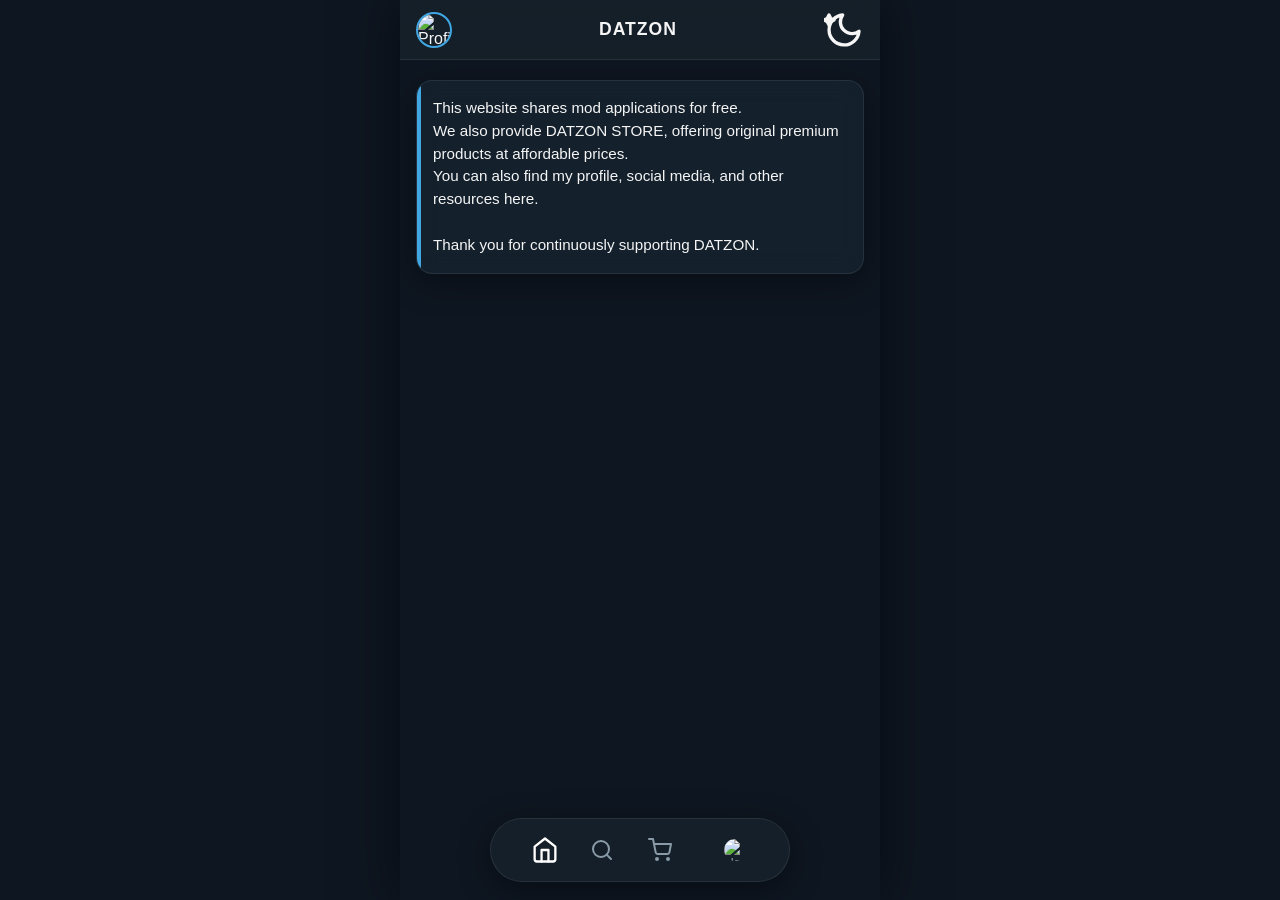
==== index.html @ bcb38f95 "Rename ulang2.html to index.html" ====
<!DOCTYPE html>
<html lang="en" data-theme="dark">
<head>
    <meta charset="UTF-8">
    <meta name="viewport" content="width=device-width, initial-scale=1.0, maximum-scale=1.0, user-scalable=no">
    <title>DATZON Web App</title>
    <style>
        :root {
            /* Dark Theme (Telegram Inspired) - Default */
            --bg: #0e1621;
            --header-bg: rgba(23, 33, 43, 0.85);
            --card-bg: rgba(24, 37, 51, 0.7);
            --card-solid: #182533;
            --text-main: #f5f5f5;
            --text-muted: #8a9ba8;
            --accent: #2b5278;
            --accent-light: #40a7e3;
            --glass-border: rgba(255, 255, 255, 0.08);
            --nav-bg: rgba(23, 33, 43, 0.9);
            --shadow: 0 8px 32px rgba(0, 0, 0, 0.4);
            --glow: 0 0 15px rgba(64, 167, 227, 0.3);
            --modal-overlay: rgba(14, 22, 33, 0.8);
            
            /* Theme Dependent Text/Icons */
            --filter-active-text: #ffffff;
            --nav-active-icon: #ffffff;
        }

        [data-theme="light"] {
            /* Light Theme */
            --bg: #f5f5f5;
            --header-bg: rgba(255, 255, 255, 0.85);
            --card-bg: rgba(255, 255, 255, 0.7);
            --card-solid: #ffffff;
            --text-main: #222222;
            --text-muted: #707579;
            --accent: #e4f1f9;
            --accent-light: #40a7e3;
            --glass-border: rgba(0, 0, 0, 0.08);
            --nav-bg: rgba(255, 255, 255, 0.9);
            --shadow: 0 8px 32px rgba(0, 0, 0, 0.08);
            --glow: 0 0 15px rgba(64, 167, 227, 0.4);
            --modal-overlay: rgba(255, 255, 255, 0.6);
            
            /* Theme Dependent Text/Icons */
            --filter-active-text: #222222;
            --nav-active-icon: #222222;
        }

        * {
            box-sizing: border-box;
            margin: 0;
            padding: 0;
            -webkit-tap-highlight-color: transparent;
        }

        body {
            font-family: -apple-system, BlinkMacSystemFont, "Segoe UI", Roboto, Helvetica, Arial, sans-serif;
            background-color: var(--bg);
            color: var(--text-main);
            transition: background-color 0.4s ease, color 0.4s ease;
            display: flex;
            justify-content: center;
        }

        /* Mobile App Container Constraint */
        .app-container {
            width: 100%;
            max-width: 480px;
            min-height: 100vh;
            position: relative;
            background-color: var(--bg);
            box-shadow: 0 0 50px rgba(0,0,0,0.5);
            overflow-x: hidden;
            transition: background-color 0.4s ease;
        }

        /* GLASSMORPHISM UTILITY */
        .glass {
            background: var(--card-bg);
            backdrop-filter: blur(12px);
            -webkit-backdrop-filter: blur(12px);
            border: 1px solid var(--glass-border);
            box-shadow: var(--shadow);
        }

        /* HEADER */
        header {
            position: fixed;
            top: 0;
            width: 100%;
            max-width: 480px;
            height: 60px;
            display: flex;
            align-items: center;
            justify-content: space-between;
            padding: 0 16px;
            z-index: 100;
            background: var(--header-bg);
            backdrop-filter: blur(15px);
            -webkit-backdrop-filter: blur(15px);
            border-bottom: 1px solid var(--glass-border);
        }

        .header-profile {
            width: 36px;
            height: 36px;
            border-radius: 50%;
            object-fit: cover;
            border: 2px solid var(--accent-light);
        }

        .header-title {
            font-size: 1.1rem;
            font-weight: 700;
            letter-spacing: 1px;
        }

        .theme-btn {
            background: none;
            border: none;
            color: var(--text-main);
            cursor: pointer;
            display: flex;
            align-items: center;
            justify-content: center;
            width: 40px;
            height: 40px;
            border-radius: 50%;
            transition: transform 0.4s cubic-bezier(0.4, 0, 0.2, 1);
        }

        .theme-btn:active {
            transform: scale(0.8) rotate(45deg);
        }

        /* MAIN CONTENT */
        main {
            padding: 80px 16px 100px 16px;
        }

        .page {
            display: none;
            animation: fadeInSlideUp 0.5s ease forwards;
        }

        .page.active {
            display: block;
        }

        @keyframes fadeInSlideUp {
            from { opacity: 0; transform: translateY(20px); }
            to { opacity: 1; transform: translateY(0); }
        }

        /* IMPORTANT MESSAGE CARD */
        .msg-card {
            border-radius: 16px;
            padding: 16px;
            margin-bottom: 24px;
            line-height: 1.5;
            font-size: 0.95rem;
            color: var(--text-main);
            position: relative;
            overflow: hidden;
            animation: fadeInSlideUp 0.6s ease forwards;
        }
        
        .msg-card::before {
            content: '';
            position: absolute;
            top: 0; left: 0;
            width: 4px; height: 100%;
            background: var(--accent-light);
        }

        /* MOVING FILTER BAR */
        .filter-container {
            overflow-x: auto;
            white-space: nowrap;
            margin-bottom: 24px;
            position: relative;
            border-radius: 20px;
            scrollbar-width: none; /* Firefox */
            -webkit-overflow-scrolling: touch;
        }

        .filter-container::-webkit-scrollbar {
            display: none; /* Chrome, Safari, Edge */
        }

        .filter-track {
            display: inline-flex;
            gap: 10px;
            padding-right: 16px;
            width: max-content;
        }

        .filter-tag {
            background: var(--card-solid);
            border: 1px solid var(--glass-border);
            color: var(--text-muted);
            padding: 8px 20px;
            border-radius: 20px;
            font-size: 0.9rem;
            font-weight: 600;
            cursor: pointer;
            transition: all 0.3s ease;
        }

        .filter-tag.active {
            background: var(--accent);
            color: var(--filter-active-text);
            border-color: var(--accent-light);
            box-shadow: var(--glow);
        }

        /* APP & PRODUCT CARDS */
        .card-list {
            display: flex;
            flex-direction: column;
            gap: 16px;
        }

        .item-card {
            display: flex;
            align-items: center;
            padding: 12px;
            border-radius: 16px;
            cursor: pointer;
            transition: transform 0.3s cubic-bezier(0.175, 0.885, 0.32, 1.275), box-shadow 0.3s ease;
            position: relative;
            overflow: hidden;
        }

        .item-card:hover, .item-card:active {
            transform: translateY(-4px) scale(1.02);
            box-shadow: var(--glow);
            border-color: var(--accent-light);
        }

        .item-icon {
            width: 50px;
            height: 50px;
            border-radius: 12px;
            object-fit: cover;
            margin-right: 16px;
            background: var(--bg);
        }

        .item-info {
            flex: 1;
        }

        .item-title {
            font-size: 1.05rem;
            font-weight: 600;
            margin-bottom: 4px;
        }

        .item-date {
            font-size: 0.8rem;
            color: var(--text-muted);
        }

        .item-action {
            width: 40px;
            height: 40px;
            border-radius: 50%;
            background: rgba(64, 167, 227, 0.1);
            color: var(--accent-light);
            display: flex;
            align-items: center;
            justify-content: center;
            transition: all 0.3s ease;
        }

        .item-card:hover .item-action {
            background: var(--accent-light);
            color: #fff;
        }

        /* PROFILE PAGE */
        .profile-header {
            text-align: center;
            margin-bottom: 30px;
        }
        
        .profile-avatar {
            width: 100px;
            height: 100px;
            border-radius: 50%;
            border: 3px solid var(--accent-light);
            margin-bottom: 16px;
            box-shadow: var(--glow);
        }

        .profile-title {
            font-size: 1.5rem;
            font-weight: 700;
        }

        .social-btn {
            display: flex;
            align-items: center;
            justify-content: center;
            gap: 12px;
            width: 100%;
            padding: 14px;
            border-radius: 12px;
            margin-bottom: 12px;
            background: var(--card-solid);
            color: var(--text-main);
            text-decoration: none;
            font-weight: 600;
            border: 1px solid var(--glass-border);
            transition: all 0.3s ease;
        }

        .social-btn:hover {
            transform: scale(1.02);
            box-shadow: var(--glow);
            border-color: var(--accent-light);
        }

        /* BOTTOM NAVIGATION */
   .bottom-nav-wrapper {
    position: fixed;
    bottom: 18px;
    left: 50%;
    transform: translateX(-50%);
    z-index: 9999;
    pointer-events: auto;
}

.bottom-nav {
    width: min(92vw, 300px);
    height: 64px;

    display: flex;
    align-items: center;
    justify-content: space-between;

    padding: 0 16px;
    border-radius: 32px;

    background: var(--nav-bg);
    backdrop-filter: blur(14px);

    animation: floatIn 0.8s cubic-bezier(0.22, 1, 0.36, 1);
    animation-fill-mode: both;
}

        .nav-indicator {
    position: absolute;
    height: 44px;
    width: 72px;              /* FIXED WIDTH */
    background: var(--accent);
    border-radius: 22px;
    z-index: 0;
    transition: all 0.35s cubic-bezier(0.4, 0, 0.2, 1);
    opacity: 0;
}

        .nav-btn {
            flex: 1;
            display: flex;
            align-items: center;
            justify-content: center;
            height: 100%;
            background: none;
            border: none;
            color: var(--text-muted);
            cursor: pointer;
            z-index: 1;
            transition: color 0.3s ease, flex 0.4s ease, opacity 0.4s ease;
        }

        .nav-btn.active {
            color: var(--nav-active-icon);
        }

        .nav-btn svg {
            width: 24px;
            height: 24px;
            transition: transform 0.3s ease;
        }

        .nav-btn.active svg {
            transform: scale(1.15);
        }

        .nav-profile-img {
            width: 26px;
            height: 26px;
            border-radius: 50%;
            border: 2px solid transparent;
            transition: border-color 0.3s;
        }

        .nav-btn.active .nav-profile-img {
            border-color: var(--nav-active-icon);
        }


/* SEARCH INTERACTION */
        .search-wrapper {
            width: 40px;
            height: 40px;
            border-radius: 999px;
            display: flex;
            align-items: center;
            justify-content: flex-start; /* Keeps the icon anchored left */
            overflow: hidden;
            background: transparent;
            transition: flex 0.4s ease, width 0.4s ease, background 0.4s ease, padding 0.4s ease;
            margin: 0;
        }

        .search-icon-btn,
        .search-close {
            width: 40px;
            height: 40px;
            background: none;
            border: none;
            display: flex;
            align-items: center;
            justify-content: center;
            flex-shrink: 0;
            color: var(--text-muted); /* Fixes dark mode color issue */
            cursor: pointer;
            transition: color 0.3s ease;
        }

        /* Fixes icon sizing to perfectly match other nav buttons */
        .search-icon-btn svg,
        .search-close svg {
            width: 24px;
            height: 24px;
            transition: transform 0.3s ease;
        }

        /* Uses width/opacity instead of display: none for smooth expansion */
        .search-input {
            flex: 1;
            width: 0;
            opacity: 0;
            background: transparent;
            border: none;
            outline: none;
            font-size: 14px;
            color: var(--text-main);
            pointer-events: none;
            transition: width 0.4s ease, opacity 0.4s ease;
            padding: 0;
        }

        .search-input::placeholder {
            color: var(--text-muted);
        }

        .search-close {
            width: 0;
            opacity: 0;
            pointer-events: none;
            transform: scale(0.5);
            transition: all 0.4s ease;
        }

        /* Nav State when Searching */
        .nav-search-active .nav-btn[data-target] {
            flex: 0;
            width: 0;
            opacity: 0;
            pointer-events: none;
            padding: 0;
            margin: 0;
            overflow: hidden; /* Ensures buttons collapse fully */
        }

        #main-nav.nav-search-active .search-wrapper {
            flex: 1;
            width: 100%;
            background: var(--card-solid);
            border: 1px solid var(--glass-border);
            padding: 0 4px; /* Creates a nice pill shape */
        }

        #main-nav.nav-search-active .search-input {
            width: 100%;
            opacity: 1;
            pointer-events: all;
            padding: 0 8px;
        }

        #main-nav.nav-search-active .search-close {
            width: 40px;
            opacity: 1;
            pointer-events: all;
            transform: scale(1);
        }

        #main-nav.nav-search-active .search-icon-btn {
            color: var(--nav-active-icon); /* Highlights magnifier when active */
        }

        .nav-search-active .nav-indicator {
            opacity: 0 !important;
            width: 0 !important;
        }


        /* PRODUCT MODAL */
        .modal-overlay {
            position: fixed;
            inset: 0;
            background: var(--modal-overlay);
            backdrop-filter: blur(8px);
            -webkit-backdrop-filter: blur(8px);
            z-index: 200;
            display: flex;
            align-items: center;
            justify-content: center;
            opacity: 0;
            pointer-events: none;
            transition: opacity 0.4s ease;
            padding: 20px;
        }

        .modal-overlay.show {
            opacity: 1;
            pointer-events: all;
        }

        .modal-content {
            width: 100%;
            max-width: 400px;
            border-radius: 24px;
            padding: 24px;
            position: relative;
            transform: translateY(50px) scale(0.95);
            transition: transform 0.4s cubic-bezier(0.175, 0.885, 0.32, 1.275);
            max-height: 85vh;
            overflow-y: auto;
        }

        .modal-overlay.show .modal-content {
            transform: translateY(0) scale(1);
        }

        .modal-close {
            position: absolute;
            top: 16px;
            right: 16px;
            background: rgba(255, 255, 255, 0.1);
            border: none;
            width: 32px;
            height: 32px;
            border-radius: 50%;
            color: var(--text-main);
            display: flex;
            align-items: center;
            justify-content: center;
            cursor: pointer;
            transition: background 0.3s;
        }
        
        .modal-close:hover {
            background: rgba(255, 255, 255, 0.2);
        }

        .modal-header {
            text-align: center;
            margin-bottom: 20px;
        }

        .modal-icon {
            width: 80px;
            height: 80px;
            border-radius: 18px;
            margin-bottom: 12px;
            box-shadow: var(--shadow);
        }

        .modal-title {
            font-size: 1.4rem;
            margin-bottom: 5px;
        }

        .modal-prices {
            color: var(--accent-light);
            font-weight: 600;
            margin-bottom: 15px;
        }

        .modal-section {
            margin-bottom: 16px;
        }
        
        .modal-section h4 {
            color: var(--text-muted);
            margin-bottom: 6px;
            font-size: 0.9rem;
            text-transform: uppercase;
            letter-spacing: 0.5px;
        }

        .modal-section p {
            font-size: 0.95rem;
            line-height: 1.5;
            color: var(--text-main);
        }

        .wa-btn {
            display: flex;
            align-items: center;
            justify-content: center;
            gap: 10px;
            background: #25D366;
            color: #fff;
            text-decoration: none;
            padding: 14px;
            border-radius: 12px;
            font-weight: bold;
            font-size: 1.05rem;
            margin-top: 20px;
            box-shadow: 0 4px 15px rgba(37, 211, 102, 0.4);
            transition: transform 0.3s;
        }

        .wa-btn:active {
            transform: scale(0.96);
        }

        /* NO RESULTS */
        .no-results {
            text-align: center;
            padding: 40px 20px;
            color: var(--text-muted);
            display: none;
        }
@keyframes floatIn {
    0% {
        transform: translateY(40px);
        opacity: 0;
    }
    60% {
        transform: translateY(-6px);
        opacity: 1;
    }
    80% {
        transform: translateY(4px);
    }
    100% {
        transform: translateY(0);
        opacity: 1;
    }
}

/* --- DYNAMIC ISLAND MUSIC STYLES --- */
.dynamic-island {
    position: fixed;
    top: 20px;
    left: 50%;
    transform: translate(-50%, -150%);
    z-index: 10000;
    display: flex;
    align-items: center;
    gap: 12px;
    padding: 8px 16px;
    border-radius: 50px;
    opacity: 0;
    transition: transform 0.6s cubic-bezier(0.34, 1.56, 0.64, 1), opacity 0.4s ease;
    pointer-events: none;
    box-shadow: 0 10px 30px rgba(0, 0, 0, 0.3);
}

.dynamic-island.active {
    transform: translate(-50%, 0);
    opacity: 1;
    pointer-events: auto;
}

.di-btn {
    background: rgba(64, 167, 227, 0.15);
    border: none;
    color: var(--accent-light);
    width: 36px;
    height: 36px;
    border-radius: 50%;
    display: flex;
    align-items: center;
    justify-content: center;
    cursor: pointer;
    transition: all 0.3s ease;
}

.di-btn:hover, .di-btn:active {
    background: var(--accent-light);
    color: #fff;
    transform: scale(1.05);
}

.di-info {
    font-size: 0.9rem;
    font-weight: 600;
    color: var(--text-main);
    min-width: 80px;
    text-align: center;
    letter-spacing: 0.5px;
}

.di-visualizer {
    display: flex;
    align-items: center;
    gap: 4px;
    height: 18px;
    padding-right: 8px;
}

.di-visualizer .bar {
    width: 3px;
    background: var(--accent-light);
    border-radius: 3px;
    animation: audioBar 0.8s ease-in-out infinite alternate;
}

.di-visualizer .bar:nth-child(1) { height: 30%; animation-delay: 0.0s; }
.di-visualizer .bar:nth-child(2) { height: 100%; animation-delay: 0.2s; }
.di-visualizer .bar:nth-child(3) { height: 60%; animation-delay: 0.4s; }
.di-visualizer .bar:nth-child(4) { height: 80%; animation-delay: 0.1s; }

/* Pauses the CSS animation smoothly when music stops */
.di-visualizer.paused .bar {
    animation-play-state: paused;
    height: 4px !important;
    transition: height 0.3s ease;
}

@keyframes audioBar {
    0% { height: 20%; }
    100% { height: 100%; }
}


    </style>
</head>
<body>

<div class="app-container">

    <!-- HEADER -->
    <header>
        <img src="https://ui-avatars.com/api/?name=Datzon&background=2b5278&color=fff&rounded=true" alt="Profile" class="header-profile">
        <div class="header-title">DATZON</div>
        <button class="theme-btn" id="theme-btn" aria-label="Toggle Theme">
            <!-- Default Moon for Dark Mode -->
            <svg id="theme-icon" viewBox="0 0 24 24" fill="none" stroke="currentColor" stroke-width="2" stroke-linecap="round" stroke-linejoin="round">
                <path d="M21 12.79A9 9 0 1 1 11.21 3 7 7 0 0 0 21 12.79z"></path>
                <path d="M3 3l1 2 2 1-2 1-1 2-1-2-2-1 2-1z" fill="currentColor"/>
            </svg>
        </button>
    </header>

    <!-- MAIN CONTENT -->
    <main>
        <!-- HOME PAGE -->
        <section id="page-home" class="page active">
            <div class="msg-card glass">
                This website shares mod applications for free.<br>
                We also provide DATZON STORE, offering original premium products at affordable prices.<br>
                You can also find my profile, social media, and other resources here.<br><br>
                Thank you for continuously supporting DATZON.
            </div>

            <div class="filter-container" id="filter-container">
                <div class="filter-track" id="filter-track">
                    <!-- Filters will be injected by JS to allow infinite looping -->
                </div>
            </div>

            <div class="card-list" id="home-list">
                <!-- App items will be injected here dynamically -->
            </div>
            <div class="no-results" id="home-no-results">No applications found.</div>
        </section>

        <!-- STORE PAGE -->
        <section id="page-store" class="page">
            <div class="msg-card glass">
                DATZON STORE provides original premium products only.<br>
                No mod applications are sold here.<br>
                We offer premium apps, social media services, and premium tutorials.<br><br>
                Trusted by many customers.
            </div>

            <div class="card-list" id="store-list">
                <!-- Store items will be injected here dynamically -->
            </div>
            <div class="no-results" id="store-no-results">No products found.</div>
        </section>

        <!-- PROFILE PAGE -->
        <section id="page-profile" class="page">
            <div class="profile-header">
                <img src="https://ui-avatars.com/api/?name=Datzon&background=2b5278&color=fff&size=200" alt="Avatar" class="profile-avatar">
                <h2 class="profile-title">DATA HORIZON</h2>
                <p style="color: var(--text-muted); margin-top: 5px;">(DATZON)</p>
            </div>
            
            <div class="card-list">
                <!-- Social buttons will be injected here dynamically -->
            </div>
        </section>
    </main>

    <!-- BOTTOM FLOATING NAV -->
    <div class="bottom-nav-wrapper">
        <nav class="bottom-nav glass" id="main-nav">
            <div class="nav-indicator" id="nav-indicator"></div>
            
            <button class="nav-btn active" data-target="page-home" aria-label="Home">
                <svg viewBox="0 0 24 24" fill="none" stroke="currentColor" stroke-width="2" stroke-linecap="round" stroke-linejoin="round">
                    <path d="M3 9l9-7 9 7v11a2 2 0 0 1-2 2H5a2 2 0 0 1-2-2z"></path>
                    <polyline points="9 22 9 12 15 12 15 22"></polyline>
                </svg>
            </button>
            
            <div class="search-wrapper" id="search-wrapper">
               <button class="search-icon-btn" id="search-trigger" aria-label="Search">
                    <svg viewBox="0 0 24 24" fill="none" stroke="currentColor" stroke-width="2" stroke-linecap="round" stroke-linejoin="round">
                        <circle cx="11" cy="11" r="8"></circle>
                        <line x1="21" y1="21" x2="16.65" y2="16.65"></line>
                    </svg>
                </button>
                <input type="text" id="search-input" class="search-input" placeholder="Search DATZON...">
                <button class="search-close" id="search-close" aria-label="Close Search">
                    <svg width="20" height="20" viewBox="0 0 24 24" fill="none" stroke="currentColor" stroke-width="2" stroke-linecap="round" stroke-linejoin="round">
                        <line x1="18" y1="6" x2="6" y2="18"></line>
                        <line x1="6" y1="6" x2="18" y2="18"></line>
                    </svg>
                </button>
            </div>

            <button class="nav-btn" data-target="page-store" aria-label="Store">
                <svg viewBox="0 0 24 24" fill="none" stroke="currentColor" stroke-width="2" stroke-linecap="round" stroke-linejoin="round">
                    <circle cx="9" cy="21" r="1"></circle>
                    <circle cx="20" cy="21" r="1"></circle>
                    <path d="M1 1h4l2.68 13.39a2 2 0 0 0 2 1.61h9.72a2 2 0 0 0 2-1.61L23 6H6"></path>
                </svg>
            </button>

            <button class="nav-btn" data-target="page-profile" aria-label="Profile">
                <img src="https://ui-avatars.com/api/?name=Datzon&background=2b5278&color=fff&rounded=true" alt="User" class="nav-profile-img">
            </button>
        </nav>
    </div>

    <!-- PRODUCT DETAIL MODAL -->
    <div class="modal-overlay" id="product-modal">
        <div class="modal-content glass">
            <button class="modal-close" id="close-modal">
                <svg width="20" height="20" viewBox="0 0 24 24" fill="none" stroke="currentColor" stroke-width="2" stroke-linecap="round" stroke-linejoin="round">
                    <line x1="18" y1="6" x2="6" y2="18"></line>
                    <line x1="6" y1="6" x2="18" y2="18"></line>
                </svg>
            </button>
            
            <div class="modal-header">
                <img src="" id="modal-img" class="modal-icon" alt="Product Icon">
                <h2 class="modal-title" id="modal-title">Product Name</h2>
                <div class="modal-prices" id="modal-prices"></div>
            </div>

            <div class="modal-section">
                <h4>Description</h4>
                <p id="modal-desc">Product description goes here.</p>
            </div>

            <a href="#" class="wa-btn" id="modal-wa-btn">
                <svg width="24" height="24" viewBox="0 0 24 24" fill="none" stroke="currentColor" stroke-width="2" stroke-linecap="round" stroke-linejoin="round">
                    <path d="M21 11.5a8.38 8.38 0 0 1-.9 3.8 8.5 8.5 0 0 1-7.6 4.7 8.38 8.38 0 0 1-3.8-.9L3 21l1.9-5.7a8.38 8.38 0 0 1-.9-3.8 8.5 8.5 0 0 1 4.7-7.6 8.38 8.38 0 0 1 3.8-.9h.5a8.48 8.48 0 0 1 8 8v.5z"></path>
                </svg>
                Order via WhatsApp
            </a>
        </div>
    </div>

</div>

<div id="dynamic-island" class="dynamic-island glass">
    <button id="di-play-pause" class="di-btn" aria-label="Play/Pause">
        <svg id="di-icon-pause" width="18" height="18" viewBox="0 0 24 24" fill="currentColor" stroke="currentColor" stroke-width="2" stroke-linecap="round" stroke-linejoin="round">
            <rect x="6" y="4" width="4" height="16"></rect>
            <rect x="14" y="4" width="4" height="16"></rect>
        </svg>
        <svg id="di-icon-play" style="display:none;" width="18" height="18" viewBox="0 0 24 24" fill="currentColor" stroke="currentColor" stroke-width="2" stroke-linecap="round" stroke-linejoin="round">
            <polygon points="5 3 19 12 5 21 5 3"></polygon>
        </svg>
    </button>
    
    <div class="di-info">
        <span class="di-title">music1.mp3</span>
    </div>
    
    <div id="di-visualizer" class="di-visualizer">
        <div class="bar"></div>
        <div class="bar"></div>
        <div class="bar"></div>
        <div class="bar"></div>
    </div>
</div>


<script type="module">
    import { initializeApp } from "https://www.gstatic.com/firebasejs/11.6.1/firebase-app.js";
    import { getAuth, signInAnonymously, onAuthStateChanged } from "https://www.gstatic.com/firebasejs/11.6.1/firebase-auth.js";
    import { getFirestore, collection, onSnapshot } from "https://www.gstatic.com/firebasejs/11.6.1/firebase-firestore.js";

    // --- Firebase Configuration & Initialization ---
    const firebaseConfig = {
      apiKey: "AIzaSyCaCVfxYTP3IvR6Jrh3mM0GBsvYKJRjRe4",
      authDomain: "datzon-web.firebaseapp.com",
      projectId: "datzon-web",
      storageBucket: "datzon-web.firebasestorage.app",
      messagingSenderId: "310892115798",
      appId: "1:310892115798:web:a03fb9d2b2137933b948f7"
    };

    const app = initializeApp(firebaseConfig);
    const auth = getAuth(app);
    const db = getFirestore(app);

    let dataLoaded = false;
    const loadData = () => {
        if (dataLoaded) return;
        dataLoaded = true;

        // Subscribe to Apps collection
        onSnapshot(collection(db, 'apps'), snapshot => {
            renderApps(snapshot.docs.map(doc => ({id: doc.id, ...doc.data()})));
        }, err => console.error("Error loading Apps (Check Firestore Rules):", err));

        // Subscribe to Products collection
        onSnapshot(collection(db, 'products'), snapshot => {
            renderProducts(snapshot.docs.map(doc => ({id: doc.id, ...doc.data()})));
        }, err => console.error("Error loading Products (Check Firestore Rules):", err));

        // Subscribe to Socials collection
        onSnapshot(collection(db, 'profiles'), snapshot => {
            renderSocials(snapshot.docs.map(doc => ({id: doc.id, ...doc.data()})));
        }, err => console.error("Error loading Socials (Check Firestore Rules):", err));
    };

    const initAuth = async () => {
        try {
            await signInAnonymously(auth);
            loadData();
        } catch (err) {
            console.warn("Firebase Auth Warning: Anonymous sign-in is disabled or restricted. Attempting to fetch public data without authentication...", err.message);
            loadData(); // Attempt to load data even if auth fails
        }
    };

    onAuthStateChanged(auth, user => {
        if (user) loadData();
    });

    // Start Authentication
    initAuth();

    // --- Data Configuration (Filters) ---
    const filterCategories = ['Popular', 'Editing', 'Enhancer', 'Music', 'Film', 'Anime'];
    
    // --- DOM Elements ---
    const themeBtn = document.getElementById('theme-btn');
    const themeIcon = document.getElementById('theme-icon');
    const htmlTag = document.documentElement;
    
    const navBtns = document.querySelectorAll('.nav-btn[data-target]');
    const pages = document.querySelectorAll('.page');
    const navIndicator = document.getElementById('nav-indicator');
    const mainNav = document.getElementById('main-nav');
    
    const searchTrigger = document.getElementById('search-trigger');
    const searchClose = document.getElementById('search-close');
    const searchInput = document.getElementById('search-input');
    const searchWrapper = document.getElementById('search-wrapper');
    
    const filterContainer = document.getElementById('filter-container');
    const filterTrack = document.getElementById('filter-track');
    
    const modal = document.getElementById('product-modal');
    const closeModalBtn = document.getElementById('close-modal');

    // Ensure list containers are perfectly empty for dynamic injection
    document.getElementById('home-list').innerHTML = '';
    document.getElementById('store-list').innerHTML = '';
    document.getElementById('page-profile').querySelector('.card-list').innerHTML = '';

    // Remove FAQ section from DOM entirely per requirements (if it existed)
    const faqContainer = document.getElementById('modal-faq-container');
    if (faqContainer) faqContainer.remove();

    // --- Render Functions (Ready for Dynamic Data Injection) ---
    function renderApps(apps) {
        const homeList = document.getElementById('home-list');
        const noResults = document.getElementById('home-no-results');
        
        homeList.innerHTML = ''; // Clean before injecting new data
        
        apps.forEach(app => {
            const el = document.createElement('a');
            el.href = app.targetLink || '#';
            el.className = 'item-card glass app-item';
            el.dataset.category = (app.category || 'popular').trim().toLowerCase();
            el.dataset.name = (app.title || 'App').toLowerCase();
            el.style.textDecoration = 'none';
            el.style.color = 'inherit';
            
            el.innerHTML = `
                <img src="${app.imageUrl || ''}" class="item-icon" alt="${app.title}">
                <div class="item-info">
                    <div class="item-title">${app.title}</div>
                    <div class="item-date">Updated: ${app.updateDate || ''}</div>
                </div>
                <div class="item-action">
                    <svg width="20" height="20" viewBox="0 0 24 24" fill="none" stroke="currentColor" stroke-width="2" stroke-linecap="round" stroke-linejoin="round">
                        <path d="M21 15v4a2 2 0 0 1-2 2H5a2 2 0 0 1-2-2v-4"></path>
                        <polyline points="7 10 12 15 17 10"></polyline>
                        <line x1="12" y1="15" x2="12" y2="3"></line>
                    </svg>
                </div>
            `;
            homeList.appendChild(el);
        });

        if (noResults) homeList.appendChild(noResults);
        
        triggerFilter(searchInput.value.toLowerCase());
        const activeFilter = document.querySelector('.filter-tag.active')?.dataset.cat || 'All';
        selectFilter(activeFilter);
    }

    window.openProductModal = function(product) {
        document.getElementById('modal-img').src = product.imageUrl || '';
        document.getElementById('modal-title').textContent = product.name || '';
        
        const pricesContainer = document.getElementById('modal-prices');
        pricesContainer.innerHTML = '<h4 style="color: var(--text-muted); font-size: 0.85rem; margin-top: 10px; margin-bottom: 5px; text-transform: uppercase;">LIST HARGA</h4>' + 
            '<ul style="text-align: left; padding-left: 20px; font-weight: normal; color: var(--text-main); font-size: 0.95rem; line-height: 1.6;">' + 
            (product.priceList || []).map(p => `<li>${p}</li>`).join('') + 
            '</ul>';
        
        document.getElementById('modal-desc').textContent = product.description || '';
        
        const waBtn = document.getElementById('modal-wa-btn');
        if(waBtn) waBtn.href = product.whatsappLink || '#';

        modal.classList.add('show');
    };

    function renderProducts(products) {
        const storeList = document.getElementById('store-list');
        const noResults = document.getElementById('store-no-results');
        
        storeList.innerHTML = '';
        
        products.forEach(product => {
            const el = document.createElement('div');
            el.className = 'item-card glass store-item';
            el.dataset.name = product.name;
            el.onclick = () => window.openProductModal(product);
            
            el.innerHTML = `
                <img src="${product.imageUrl || ''}" class="item-icon" alt="${product.name}">
                <div class="item-info">
                    <div class="item-title">${product.name}</div>
                    <div class="item-date">Premium</div>
                </div>
                <div class="item-action">
                    <svg width="20" height="20" viewBox="0 0 24 24" fill="none" stroke="currentColor" stroke-width="2" stroke-linecap="round" stroke-linejoin="round">
                        <circle cx="9" cy="21" r="1"></circle>
                        <circle cx="20" cy="21" r="1"></circle>
                        <path d="M1 1h4l2.68 13.39a2 2 0 0 0 2 1.61h9.72a2 2 0 0 0 2-1.61L23 6H6"></path>
                    </svg>
                </div>
            `;
            storeList.appendChild(el);
        });
        
        if (noResults) storeList.appendChild(noResults);
        triggerFilter(searchInput.value.toLowerCase());
    }

    function renderSocials(socials) {
    const profilePage = document.getElementById('page-profile');
    const cardList = profilePage.querySelector('.card-list');
    cardList.innerHTML = '';
    
    socials
      .filter(s => s.isActive)
      .sort((a, b) => (a.order || 0) - (b.order || 0))
      .forEach(social => {
        const el = document.createElement('a');
        el.href = social.targetLink || '#';
        el.className = 'social-btn glass';
        el.target = '_blank';

        el.innerHTML = `
            <img src="${social.imageUrl || ''}" 
                 style="width:24px;height:24px;border-radius:6px;">
            <span>${social.name} ${social.username || ''}</span>
        `;

        cardList.appendChild(el);
    });
}

    // --- Theme Toggle Logic ---
    const sunSvg = `<circle cx="12" cy="12" r="5"></circle><line x1="12" y1="1" x2="12" y2="3"></line><line x1="12" y1="21" x2="12" y2="23"></line><line x1="4.22" y1="4.22" x2="5.64" y2="5.64"></line><line x1="18.36" y1="18.36" x2="19.78" y2="19.78"></line><line x1="1" y1="12" x2="3" y2="12"></line><line x1="21" y1="12" x2="23" y2="12"></line><line x1="4.22" y1="19.78" x2="5.64" y2="18.36"></line><line x1="18.36" y1="5.64" x2="19.78" y2="4.22"></line>`;
    const moonSvg = `<path d="M21 12.79A9 9 0 1 1 11.21 3 7 7 0 0 0 21 12.79z"></path><path d="M3 3l1 2 2 1-2 1-1 2-1-2-2-1 2-1z" fill="currentColor"/>`;

    themeBtn.addEventListener('click', () => {
        const isDark = htmlTag.getAttribute('data-theme') === 'dark';
        if (isDark) {
            htmlTag.setAttribute('data-theme', 'light');
            themeIcon.innerHTML = sunSvg;
        } else {
            htmlTag.setAttribute('data-theme', 'dark');
            themeIcon.innerHTML = moonSvg;
        }
    });

    // --- Navigation & Indicator Logic ---
function updateIndicator(btn) {
    if (!btn || mainNav.classList.contains('nav-search-active')) {
        navIndicator.style.opacity = '0';
        return;
    }

    const navRect = mainNav.getBoundingClientRect();
    const btnRect = btn.getBoundingClientRect();

    const width = 72;
    const left =
        (btnRect.left - navRect.left) +
        (btnRect.width / 2) -
        (width / 2);

    navIndicator.style.width = `${width}px`;
    navIndicator.style.left = `${left}px`;
    navIndicator.style.opacity = '1';
}

    navBtns.forEach(btn => {
        btn.addEventListener('click', () => {
            navBtns.forEach(b => b.classList.remove('active'));
            pages.forEach(p => p.classList.remove('active'));
            
            btn.classList.add('active');
            document.getElementById(btn.dataset.target).classList.add('active');
            
            updateIndicator(btn);
            
            if (mainNav.classList.contains('nav-search-active')) {
                closeSearch();
            }
        });
    });

    window.addEventListener('load', () => {
        const activeBtn = document.querySelector('.nav-btn.active[data-target]');
        setTimeout(() => updateIndicator(activeBtn), 100);
        buildFilters();
    });
    
    window.addEventListener('resize', () => {
        const activeBtn = document.querySelector('.nav-btn.active[data-target]');
        updateIndicator(activeBtn);
    });


// --- Search Logic ---
    searchTrigger.addEventListener('click', (e) => {
        e.stopPropagation();
        if (mainNav.classList.contains('nav-search-active')) return; // Prevent re-triggering
        mainNav.classList.add('nav-search-active');
        updateIndicator(null);
        setTimeout(() => searchInput.focus(), 300);
    });

    function closeSearch() {
        if (!mainNav.classList.contains('nav-search-active')) return;
        mainNav.classList.remove('nav-search-active');
        searchInput.value = '';
        triggerFilter('');
        searchInput.blur();
        
        // Wait exactly 400ms for flex layout to finish snapping back to normal
        // BEFORE attempting to recalculate the blue indicator's left coordinate.
        setTimeout(() => {
            const activeBtn = document.querySelector('.nav-btn.active[data-target]');
            updateIndicator(activeBtn);
        }, 400); 
    }

    searchClose.addEventListener('touchstart', (e) => {
        e.preventDefault(); e.stopPropagation(); closeSearch();
    }, {passive: false});

    searchClose.addEventListener('mousedown', (e) => {
        e.preventDefault(); e.stopPropagation(); closeSearch();
    });

    searchClose.addEventListener('click', (e) => {
        e.preventDefault(); e.stopPropagation(); closeSearch();
    });

    document.addEventListener('click', (e) => {
        if (mainNav.classList.contains('nav-search-active') && !searchWrapper.contains(e.target)) {
            closeSearch();
        }
    });

    searchWrapper.addEventListener('click', (e) => {
        e.stopPropagation();
    });

    searchInput.addEventListener('input', (e) => {
        triggerFilter(e.target.value.toLowerCase());
    });

    function triggerFilter(query) {
        let homeVisible = 0;
        const homeItems = document.querySelectorAll('.app-item');
        homeItems.forEach(item => {
            const name = item.dataset.name.toLowerCase();
            if(name.includes(query)) {
                item.style.display = 'flex';
                homeVisible++;
            } else {
                item.style.display = 'none';
            }
        });
        const hNoRes = document.getElementById('home-no-results');
        if (hNoRes) hNoRes.style.display = (homeVisible === 0 && homeItems.length > 0) ? 'block' : 'none';

        let storeVisible = 0;
        const storeItems = document.querySelectorAll('.store-item');
        storeItems.forEach(item => {
            const name = item.dataset.name.toLowerCase();
            if(name.includes(query)) {
                item.style.display = 'flex';
                storeVisible++;
            } else {
                item.style.display = 'none';
            }
        });
        const sNoRes = document.getElementById('store-no-results');
        if (sNoRes) sNoRes.style.display = (storeVisible === 0 && storeItems.length > 0) ? 'block' : 'none';
    }

    // --- Moving Filter Logic ---
    let isDraggingFilter = false;
    let filterPauseTimer;

    function buildFilters() {
        const arr = ['All', ...filterCategories];
        const fullArr = [...arr, ...arr]; 
        
        fullArr.forEach(cat => {
            const btn = document.createElement('div');
            btn.className = `filter-tag ${cat === 'All' ? 'active' : ''}`;
            btn.textContent = cat;
            btn.dataset.cat = cat;
            btn.addEventListener('click', () => {
                selectFilter(cat);
                pauseFilterAutoScroll();
                resumeFilterAutoScroll();
            });
            filterTrack.appendChild(btn);
        });

        requestAnimationFrame(autoScrollFilter);
    }

    function autoScrollFilter() {
        if (!isDraggingFilter && filterContainer) {
            filterContainer.scrollLeft += 0.8; 
            if (filterContainer.scrollLeft >= filterTrack.scrollWidth / 2) {
                filterContainer.scrollLeft = 0; 
            }
        }
        requestAnimationFrame(autoScrollFilter);
    }

    function pauseFilterAutoScroll() {
        isDraggingFilter = true;
        clearTimeout(filterPauseTimer);
    }

    function resumeFilterAutoScroll() {
        clearTimeout(filterPauseTimer);
        filterPauseTimer = setTimeout(() => {
            isDraggingFilter = false;
        }, 1000);
    }

    if(filterContainer) {
        filterContainer.addEventListener('touchstart', pauseFilterAutoScroll, {passive: true});
        filterContainer.addEventListener('mousedown', pauseFilterAutoScroll);
        filterContainer.addEventListener('touchend', resumeFilterAutoScroll);
        filterContainer.addEventListener('mouseup', resumeFilterAutoScroll);
        filterContainer.addEventListener('mouseleave', resumeFilterAutoScroll);
        filterContainer.addEventListener('wheel', pauseFilterAutoScroll, {passive: true});
    }

    function selectFilter(category) {
        const cat = category.toLowerCase();

        document.querySelectorAll('.filter-tag').forEach(t => {
            t.classList.toggle('active', t.dataset.cat.toLowerCase() === category.toLowerCase());
        });

        let visibleCount = 0;
        document.querySelectorAll('.app-item').forEach(item => {
            if (cat === 'all' || item.dataset.category === cat) {
                item.style.display = 'flex';
                visibleCount++;
            } else {
                item.style.display = 'none';
            }
        });

        const hNoRes = document.getElementById('home-no-results');
        if (hNoRes) hNoRes.style.display = visibleCount === 0 ? 'block' : 'none';
    }

    // --- Modal Logic ---
    closeModalBtn.addEventListener('click', () => {
        modal.classList.remove('show');
    });

    modal.addEventListener('click', (e) => {
        if (e.target === modal) {
            modal.classList.remove('show');
        }
    });

// --- COMMAND-BASED MUSIC SYSTEM LOGIC ---
// Append this block inside the existing <script type="module">, preferably at the bottom.

const audioElem = new Audio();
const dynamicIsland = document.getElementById('dynamic-island');
const diPlayPause = document.getElementById('di-play-pause');
const diIconPlay = document.getElementById('di-icon-play');
const diIconPause = document.getElementById('di-icon-pause');
const diVisualizer = document.getElementById('di-visualizer');

// Search elements (re-selecting to ensure scope access if needed, or using existing)
const musicSearchInput = document.getElementById('search-input');
const musicSearchTrigger = document.getElementById('search-trigger');
const musicMainNav = document.getElementById('main-nav');
const musicSearchClose = document.getElementById('search-close');

// Toggle Play/Pause UI and Audio
function toggleMusicPlayPause() {
    if (!audioElem.src) return;
    
    if (audioElem.paused) {
        audioElem.play();
        diIconPlay.style.display = 'none';
        diIconPause.style.display = 'block';
        diVisualizer.classList.remove('paused');
    } else {
        audioElem.pause();
        diIconPlay.style.display = 'block';
        diIconPause.style.display = 'none';
        diVisualizer.classList.add('paused');
    }
}

diPlayPause.addEventListener('click', toggleMusicPlayPause);

// Automatically hide UI if music naturally finishes
audioElem.addEventListener('ended', () => {
    dynamicIsland.classList.remove('active');
    diVisualizer.classList.add('paused');
});

// Command Parser Execution
function executeMusicCommand(command) {
    const cmd = command.trim().toLowerCase();
    
    if (cmd === '/music1') {
        audioElem.src = 'music/music1.mp3';
        audioElem.play().then(() => {
            dynamicIsland.classList.add('active');
            diIconPlay.style.display = 'none';
            diIconPause.style.display = 'block';
            diVisualizer.classList.remove('paused');
        }).catch(err => console.log("Audio playback failed (check path):", err));
        return true;
    } 
    else if (cmd === '/stopmusic') {
        audioElem.pause();
        audioElem.currentTime = 0;
        audioElem.src = '';
        dynamicIsland.classList.remove('active');
        diVisualizer.classList.add('paused');
        return true;
    }
    
    return false;
}

// Function to safely close the search bar without modifying original closeSearch()
function triggerExistingSearchClose() {
    musicSearchClose.click(); 
}

// Listener 1: Enter key in search input
musicSearchInput.addEventListener('keydown', (e) => {
    if (e.key === 'Enter') {
        if (executeMusicCommand(musicSearchInput.value)) {
            triggerExistingSearchClose();
        }
    }
});

// Listener 2: Clicking the search (magnifier) icon while search is active
musicSearchTrigger.addEventListener('click', (e) => {
    if (musicMainNav.classList.contains('nav-search-active')) {
        if (executeMusicCommand(musicSearchInput.value)) {
            triggerExistingSearchClose();
        }
    }
});

</script>
</body>
</html>
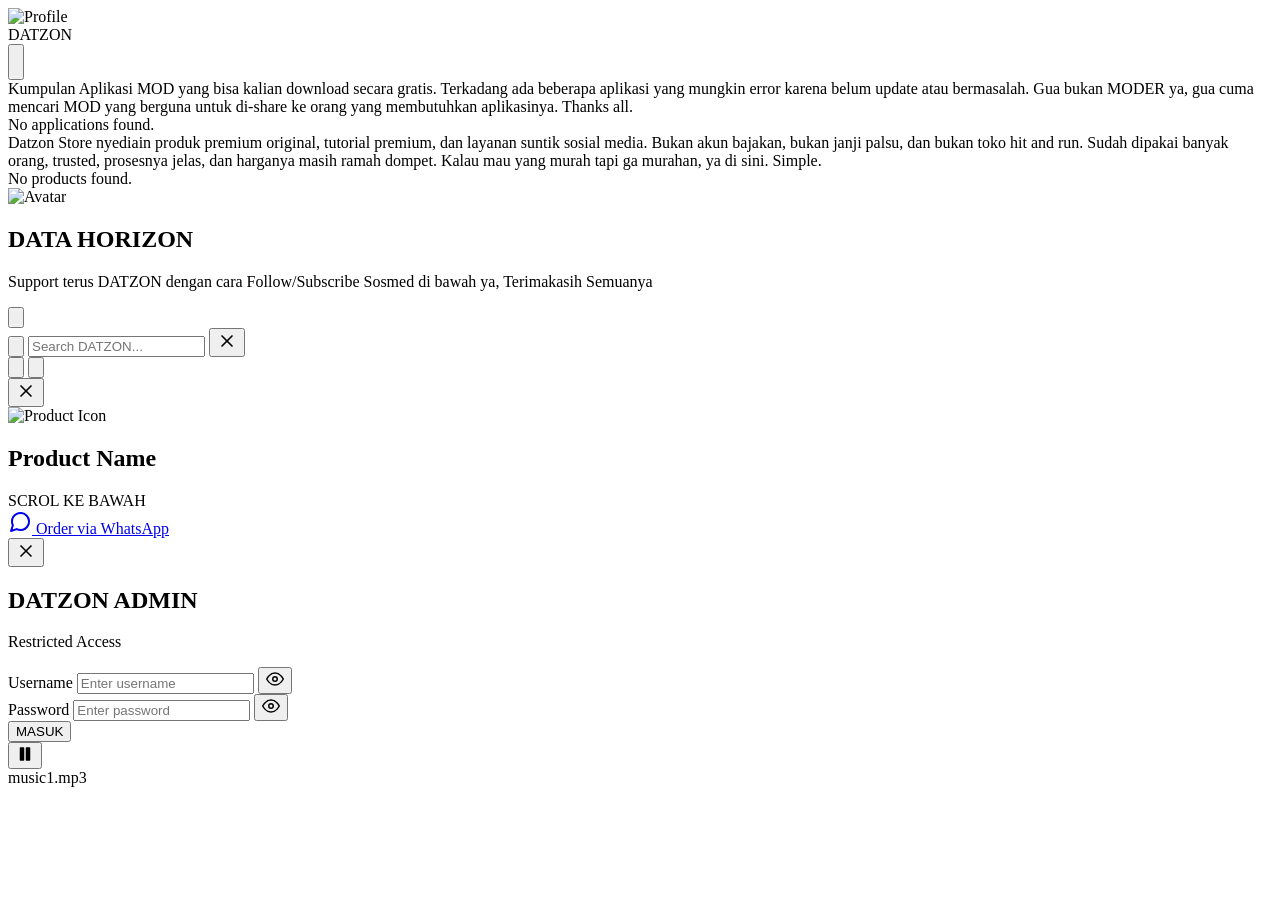
==== commit 6feb1b3a: "Add files via upload" ====
--- a/index.html
+++ b/index.html
@@ -4,761 +4,48 @@
     <meta charset="UTF-8">
     <meta name="viewport" content="width=device-width, initial-scale=1.0, maximum-scale=1.0, user-scalable=no">
     <title>DATZON Web App</title>
-    <style>
-        :root {
-            /* Dark Theme (Telegram Inspired) - Default */
-            --bg: #0e1621;
-            --header-bg: rgba(23, 33, 43, 0.85);
-            --card-bg: rgba(24, 37, 51, 0.7);
-            --card-solid: #182533;
-            --text-main: #f5f5f5;
-            --text-muted: #8a9ba8;
-            --accent: #2b5278;
-            --accent-light: #40a7e3;
-            --glass-border: rgba(255, 255, 255, 0.08);
-            --nav-bg: rgba(23, 33, 43, 0.9);
-            --shadow: 0 8px 32px rgba(0, 0, 0, 0.4);
-            --glow: 0 0 15px rgba(64, 167, 227, 0.3);
-            --modal-overlay: rgba(14, 22, 33, 0.8);
-            
-            /* Theme Dependent Text/Icons */
-            --filter-active-text: #ffffff;
-            --nav-active-icon: #ffffff;
-        }
-
-        [data-theme="light"] {
-            /* Light Theme */
-            --bg: #f5f5f5;
-            --header-bg: rgba(255, 255, 255, 0.85);
-            --card-bg: rgba(255, 255, 255, 0.7);
-            --card-solid: #ffffff;
-            --text-main: #222222;
-            --text-muted: #707579;
-            --accent: #e4f1f9;
-            --accent-light: #40a7e3;
-            --glass-border: rgba(0, 0, 0, 0.08);
-            --nav-bg: rgba(255, 255, 255, 0.9);
-            --shadow: 0 8px 32px rgba(0, 0, 0, 0.08);
-            --glow: 0 0 15px rgba(64, 167, 227, 0.4);
-            --modal-overlay: rgba(255, 255, 255, 0.6);
-            
-            /* Theme Dependent Text/Icons */
-            --filter-active-text: #222222;
-            --nav-active-icon: #222222;
-        }
-
-        * {
-            box-sizing: border-box;
-            margin: 0;
-            padding: 0;
-            -webkit-tap-highlight-color: transparent;
-        }
-
-        body {
-            font-family: -apple-system, BlinkMacSystemFont, "Segoe UI", Roboto, Helvetica, Arial, sans-serif;
-            background-color: var(--bg);
-            color: var(--text-main);
-            transition: background-color 0.4s ease, color 0.4s ease;
-            display: flex;
-            justify-content: center;
-        }
-
-        /* Mobile App Container Constraint */
-        .app-container {
-            width: 100%;
-            max-width: 480px;
-            min-height: 100vh;
-            position: relative;
-            background-color: var(--bg);
-            box-shadow: 0 0 50px rgba(0,0,0,0.5);
-            overflow-x: hidden;
-            transition: background-color 0.4s ease;
-        }
-
-        /* GLASSMORPHISM UTILITY */
-        .glass {
-            background: var(--card-bg);
-            backdrop-filter: blur(12px);
-            -webkit-backdrop-filter: blur(12px);
-            border: 1px solid var(--glass-border);
-            box-shadow: var(--shadow);
-        }
-
-        /* HEADER */
-        header {
-            position: fixed;
-            top: 0;
-            width: 100%;
-            max-width: 480px;
-            height: 60px;
-            display: flex;
-            align-items: center;
-            justify-content: space-between;
-            padding: 0 16px;
-            z-index: 100;
-            background: var(--header-bg);
-            backdrop-filter: blur(15px);
-            -webkit-backdrop-filter: blur(15px);
-            border-bottom: 1px solid var(--glass-border);
-        }
-
-        .header-profile {
-            width: 36px;
-            height: 36px;
-            border-radius: 50%;
-            object-fit: cover;
-            border: 2px solid var(--accent-light);
-        }
-
-        .header-title {
-            font-size: 1.1rem;
-            font-weight: 700;
-            letter-spacing: 1px;
-        }
-
-        .theme-btn {
-            background: none;
-            border: none;
-            color: var(--text-main);
-            cursor: pointer;
-            display: flex;
-            align-items: center;
-            justify-content: center;
-            width: 40px;
-            height: 40px;
-            border-radius: 50%;
-            transition: transform 0.4s cubic-bezier(0.4, 0, 0.2, 1);
-        }
-
-        .theme-btn:active {
-            transform: scale(0.8) rotate(45deg);
-        }
-
-        /* MAIN CONTENT */
-        main {
-            padding: 80px 16px 100px 16px;
-        }
-
-        .page {
-            display: none;
-            animation: fadeInSlideUp 0.5s ease forwards;
-        }
-
-        .page.active {
-            display: block;
-        }
-
-        @keyframes fadeInSlideUp {
-            from { opacity: 0; transform: translateY(20px); }
-            to { opacity: 1; transform: translateY(0); }
-        }
-
-        /* IMPORTANT MESSAGE CARD */
-        .msg-card {
-            border-radius: 16px;
-            padding: 16px;
-            margin-bottom: 24px;
-            line-height: 1.5;
-            font-size: 0.95rem;
-            color: var(--text-main);
-            position: relative;
-            overflow: hidden;
-            animation: fadeInSlideUp 0.6s ease forwards;
-        }
-        
-        .msg-card::before {
-            content: '';
-            position: absolute;
-            top: 0; left: 0;
-            width: 4px; height: 100%;
-            background: var(--accent-light);
-        }
-
-        /* MOVING FILTER BAR */
-        .filter-container {
-            overflow-x: auto;
-            white-space: nowrap;
-            margin-bottom: 24px;
-            position: relative;
-            border-radius: 20px;
-            scrollbar-width: none; /* Firefox */
-            -webkit-overflow-scrolling: touch;
-        }
-
-        .filter-container::-webkit-scrollbar {
-            display: none; /* Chrome, Safari, Edge */
-        }
-
-        .filter-track {
-            display: inline-flex;
-            gap: 10px;
-            padding-right: 16px;
-            width: max-content;
-        }
-
-        .filter-tag {
-            background: var(--card-solid);
-            border: 1px solid var(--glass-border);
-            color: var(--text-muted);
-            padding: 8px 20px;
-            border-radius: 20px;
-            font-size: 0.9rem;
-            font-weight: 600;
-            cursor: pointer;
-            transition: all 0.3s ease;
-        }
-
-        .filter-tag.active {
-            background: var(--accent);
-            color: var(--filter-active-text);
-            border-color: var(--accent-light);
-            box-shadow: var(--glow);
-        }
-
-        /* APP & PRODUCT CARDS */
-        .card-list {
-            display: flex;
-            flex-direction: column;
-            gap: 16px;
-        }
-
-        .item-card {
-            display: flex;
-            align-items: center;
-            padding: 12px;
-            border-radius: 16px;
-            cursor: pointer;
-            transition: transform 0.3s cubic-bezier(0.175, 0.885, 0.32, 1.275), box-shadow 0.3s ease;
-            position: relative;
-            overflow: hidden;
-        }
-
-        .item-card:hover, .item-card:active {
-            transform: translateY(-4px) scale(1.02);
-            box-shadow: var(--glow);
-            border-color: var(--accent-light);
-        }
-
-        .item-icon {
-            width: 50px;
-            height: 50px;
-            border-radius: 12px;
-            object-fit: cover;
-            margin-right: 16px;
-            background: var(--bg);
-        }
-
-        .item-info {
-            flex: 1;
-        }
-
-        .item-title {
-            font-size: 1.05rem;
-            font-weight: 600;
-            margin-bottom: 4px;
-        }
-
-        .item-date {
-            font-size: 0.8rem;
-            color: var(--text-muted);
-        }
-
-        .item-action {
-            width: 40px;
-            height: 40px;
-            border-radius: 50%;
-            background: rgba(64, 167, 227, 0.1);
-            color: var(--accent-light);
-            display: flex;
-            align-items: center;
-            justify-content: center;
-            transition: all 0.3s ease;
-        }
-
-        .item-card:hover .item-action {
-            background: var(--accent-light);
-            color: #fff;
-        }
-
-        /* PROFILE PAGE */
-        .profile-header {
-            text-align: center;
-            margin-bottom: 30px;
-        }
-        
-        .profile-avatar {
-            width: 100px;
-            height: 100px;
-            border-radius: 50%;
-            border: 3px solid var(--accent-light);
-            margin-bottom: 16px;
-            box-shadow: var(--glow);
-        }
-
-        .profile-title {
-            font-size: 1.5rem;
-            font-weight: 700;
-        }
-
-        .social-btn {
-            display: flex;
-            align-items: center;
-            justify-content: center;
-            gap: 12px;
-            width: 100%;
-            padding: 14px;
-            border-radius: 12px;
-            margin-bottom: 12px;
-            background: var(--card-solid);
-            color: var(--text-main);
-            text-decoration: none;
-            font-weight: 600;
-            border: 1px solid var(--glass-border);
-            transition: all 0.3s ease;
-        }
-
-        .social-btn:hover {
-            transform: scale(1.02);
-            box-shadow: var(--glow);
-            border-color: var(--accent-light);
-        }
-
-        /* BOTTOM NAVIGATION */
-   .bottom-nav-wrapper {
-    position: fixed;
-    bottom: 18px;
-    left: 50%;
-    transform: translateX(-50%);
-    z-index: 9999;
-    pointer-events: auto;
-}
-
-.bottom-nav {
-    width: min(92vw, 300px);
-    height: 64px;
-
-    display: flex;
-    align-items: center;
-    justify-content: space-between;
-
-    padding: 0 16px;
-    border-radius: 32px;
-
-    background: var(--nav-bg);
-    backdrop-filter: blur(14px);
-
-    animation: floatIn 0.8s cubic-bezier(0.22, 1, 0.36, 1);
-    animation-fill-mode: both;
-}
-
-        .nav-indicator {
-    position: absolute;
-    height: 44px;
-    width: 72px;              /* FIXED WIDTH */
-    background: var(--accent);
-    border-radius: 22px;
-    z-index: 0;
-    transition: all 0.35s cubic-bezier(0.4, 0, 0.2, 1);
-    opacity: 0;
-}
-
-        .nav-btn {
-            flex: 1;
-            display: flex;
-            align-items: center;
-            justify-content: center;
-            height: 100%;
-            background: none;
-            border: none;
-            color: var(--text-muted);
-            cursor: pointer;
-            z-index: 1;
-            transition: color 0.3s ease, flex 0.4s ease, opacity 0.4s ease;
-        }
-
-        .nav-btn.active {
-            color: var(--nav-active-icon);
-        }
-
-        .nav-btn svg {
-            width: 24px;
-            height: 24px;
-            transition: transform 0.3s ease;
-        }
-
-        .nav-btn.active svg {
-            transform: scale(1.15);
-        }
-
-        .nav-profile-img {
-            width: 26px;
-            height: 26px;
-            border-radius: 50%;
-            border: 2px solid transparent;
-            transition: border-color 0.3s;
-        }
-
-        .nav-btn.active .nav-profile-img {
-            border-color: var(--nav-active-icon);
-        }
-
-
-/* SEARCH INTERACTION */
-        .search-wrapper {
-            width: 40px;
-            height: 40px;
-            border-radius: 999px;
-            display: flex;
-            align-items: center;
-            justify-content: flex-start; /* Keeps the icon anchored left */
-            overflow: hidden;
-            background: transparent;
-            transition: flex 0.4s ease, width 0.4s ease, background 0.4s ease, padding 0.4s ease;
-            margin: 0;
-        }
-
-        .search-icon-btn,
-        .search-close {
-            width: 40px;
-            height: 40px;
-            background: none;
-            border: none;
-            display: flex;
-            align-items: center;
-            justify-content: center;
-            flex-shrink: 0;
-            color: var(--text-muted); /* Fixes dark mode color issue */
-            cursor: pointer;
-            transition: color 0.3s ease;
-        }
-
-        /* Fixes icon sizing to perfectly match other nav buttons */
-        .search-icon-btn svg,
-        .search-close svg {
-            width: 24px;
-            height: 24px;
-            transition: transform 0.3s ease;
-        }
-
-        /* Uses width/opacity instead of display: none for smooth expansion */
-        .search-input {
-            flex: 1;
-            width: 0;
-            opacity: 0;
-            background: transparent;
-            border: none;
-            outline: none;
-            font-size: 14px;
-            color: var(--text-main);
-            pointer-events: none;
-            transition: width 0.4s ease, opacity 0.4s ease;
-            padding: 0;
-        }
-
-        .search-input::placeholder {
-            color: var(--text-muted);
-        }
-
-        .search-close {
-            width: 0;
-            opacity: 0;
-            pointer-events: none;
-            transform: scale(0.5);
-            transition: all 0.4s ease;
-        }
-
-        /* Nav State when Searching */
-        .nav-search-active .nav-btn[data-target] {
-            flex: 0;
-            width: 0;
-            opacity: 0;
-            pointer-events: none;
-            padding: 0;
-            margin: 0;
-            overflow: hidden; /* Ensures buttons collapse fully */
-        }
-
-        #main-nav.nav-search-active .search-wrapper {
-            flex: 1;
-            width: 100%;
-            background: var(--card-solid);
-            border: 1px solid var(--glass-border);
-            padding: 0 4px; /* Creates a nice pill shape */
-        }
-
-        #main-nav.nav-search-active .search-input {
-            width: 100%;
-            opacity: 1;
-            pointer-events: all;
-            padding: 0 8px;
-        }
-
-        #main-nav.nav-search-active .search-close {
-            width: 40px;
-            opacity: 1;
-            pointer-events: all;
-            transform: scale(1);
-        }
-
-        #main-nav.nav-search-active .search-icon-btn {
-            color: var(--nav-active-icon); /* Highlights magnifier when active */
-        }
-
-        .nav-search-active .nav-indicator {
-            opacity: 0 !important;
-            width: 0 !important;
-        }
-
-
-        /* PRODUCT MODAL */
-        .modal-overlay {
-            position: fixed;
-            inset: 0;
-            background: var(--modal-overlay);
-            backdrop-filter: blur(8px);
-            -webkit-backdrop-filter: blur(8px);
-            z-index: 200;
-            display: flex;
-            align-items: center;
-            justify-content: center;
-            opacity: 0;
-            pointer-events: none;
-            transition: opacity 0.4s ease;
-            padding: 20px;
-        }
-
-        .modal-overlay.show {
-            opacity: 1;
-            pointer-events: all;
-        }
-
-        .modal-content {
-            width: 100%;
-            max-width: 400px;
-            border-radius: 24px;
-            padding: 24px;
-            position: relative;
-            transform: translateY(50px) scale(0.95);
-            transition: transform 0.4s cubic-bezier(0.175, 0.885, 0.32, 1.275);
-            max-height: 85vh;
-            overflow-y: auto;
-        }
-
-        .modal-overlay.show .modal-content {
-            transform: translateY(0) scale(1);
-        }
-
-        .modal-close {
-            position: absolute;
-            top: 16px;
-            right: 16px;
-            background: rgba(255, 255, 255, 0.1);
-            border: none;
-            width: 32px;
-            height: 32px;
-            border-radius: 50%;
-            color: var(--text-main);
-            display: flex;
-            align-items: center;
-            justify-content: center;
-            cursor: pointer;
-            transition: background 0.3s;
-        }
-        
-        .modal-close:hover {
-            background: rgba(255, 255, 255, 0.2);
-        }
-
-        .modal-header {
-            text-align: center;
-            margin-bottom: 20px;
-        }
-
-        .modal-icon {
-            width: 80px;
-            height: 80px;
-            border-radius: 18px;
-            margin-bottom: 12px;
-            box-shadow: var(--shadow);
-        }
-
-        .modal-title {
-            font-size: 1.4rem;
-            margin-bottom: 5px;
-        }
-
-        .modal-prices {
-            color: var(--accent-light);
-            font-weight: 600;
-            margin-bottom: 15px;
-        }
-
-        .modal-section {
-            margin-bottom: 16px;
-        }
-        
-        .modal-section h4 {
-            color: var(--text-muted);
-            margin-bottom: 6px;
-            font-size: 0.9rem;
-            text-transform: uppercase;
-            letter-spacing: 0.5px;
-        }
-
-        .modal-section p {
-            font-size: 0.95rem;
-            line-height: 1.5;
-            color: var(--text-main);
-        }
-
-        .wa-btn {
-            display: flex;
-            align-items: center;
-            justify-content: center;
-            gap: 10px;
-            background: #25D366;
-            color: #fff;
-            text-decoration: none;
-            padding: 14px;
-            border-radius: 12px;
-            font-weight: bold;
-            font-size: 1.05rem;
-            margin-top: 20px;
-            box-shadow: 0 4px 15px rgba(37, 211, 102, 0.4);
-            transition: transform 0.3s;
-        }
-
-        .wa-btn:active {
-            transform: scale(0.96);
-        }
-
-        /* NO RESULTS */
-        .no-results {
-            text-align: center;
-            padding: 40px 20px;
-            color: var(--text-muted);
-            display: none;
-        }
-@keyframes floatIn {
-    0% {
-        transform: translateY(40px);
-        opacity: 0;
-    }
-    60% {
-        transform: translateY(-6px);
-        opacity: 1;
-    }
-    80% {
-        transform: translateY(4px);
-    }
-    100% {
-        transform: translateY(0);
-        opacity: 1;
-    }
-}
-
-/* --- DYNAMIC ISLAND MUSIC STYLES --- */
-.dynamic-island {
-    position: fixed;
-    top: 20px;
-    left: 50%;
-    transform: translate(-50%, -150%);
-    z-index: 10000;
-    display: flex;
-    align-items: center;
-    gap: 12px;
-    padding: 8px 16px;
-    border-radius: 50px;
-    opacity: 0;
-    transition: transform 0.6s cubic-bezier(0.34, 1.56, 0.64, 1), opacity 0.4s ease;
-    pointer-events: none;
-    box-shadow: 0 10px 30px rgba(0, 0, 0, 0.3);
-}
-
-.dynamic-island.active {
-    transform: translate(-50%, 0);
-    opacity: 1;
-    pointer-events: auto;
-}
-
-.di-btn {
-    background: rgba(64, 167, 227, 0.15);
-    border: none;
-    color: var(--accent-light);
-    width: 36px;
-    height: 36px;
-    border-radius: 50%;
-    display: flex;
-    align-items: center;
-    justify-content: center;
-    cursor: pointer;
-    transition: all 0.3s ease;
-}
-
-.di-btn:hover, .di-btn:active {
-    background: var(--accent-light);
-    color: #fff;
-    transform: scale(1.05);
-}
-
-.di-info {
-    font-size: 0.9rem;
-    font-weight: 600;
-    color: var(--text-main);
-    min-width: 80px;
-    text-align: center;
-    letter-spacing: 0.5px;
-}
-
-.di-visualizer {
-    display: flex;
-    align-items: center;
-    gap: 4px;
-    height: 18px;
-    padding-right: 8px;
-}
-
-.di-visualizer .bar {
-    width: 3px;
-    background: var(--accent-light);
-    border-radius: 3px;
-    animation: audioBar 0.8s ease-in-out infinite alternate;
-}
-
-.di-visualizer .bar:nth-child(1) { height: 30%; animation-delay: 0.0s; }
-.di-visualizer .bar:nth-child(2) { height: 100%; animation-delay: 0.2s; }
-.di-visualizer .bar:nth-child(3) { height: 60%; animation-delay: 0.4s; }
-.di-visualizer .bar:nth-child(4) { height: 80%; animation-delay: 0.1s; }
-
-/* Pauses the CSS animation smoothly when music stops */
-.di-visualizer.paused .bar {
-    animation-play-state: paused;
-    height: 4px !important;
-    transition: height 0.3s ease;
-}
-
-@keyframes audioBar {
-    0% { height: 20%; }
-    100% { height: 100%; }
-}
-
-
-    </style>
+    
+    <!-- External CSS -->
+    <link rel="stylesheet" href="css/style.css">
+    <link rel="stylesheet" href="css/components.css">
 </head>
 <body>
 
+<!-- GLOBAL LOADER OVERLAY -->
+<div id="global-loader" class="global-loader glass">
+    <div class="spinner-container">
+        <div class="spinner"></div>
+        <div class="spinner-glow"></div>
+    </div>
+</div>
+
 <div class="app-container">
-
     <!-- HEADER -->
     <header>
-        <img src="https://ui-avatars.com/api/?name=Datzon&background=2b5278&color=fff&rounded=true" alt="Profile" class="header-profile">
+        <img src="https://res.cloudinary.com/dwctfnwdu/image/upload/v1772169723/azqedepxawsl4pdteld9.png" alt="Profile" class="header-profile">
         <div class="header-title">DATZON</div>
         <button class="theme-btn" id="theme-btn" aria-label="Toggle Theme">
-            <!-- Default Moon for Dark Mode -->
-            <svg id="theme-icon" viewBox="0 0 24 24" fill="none" stroke="currentColor" stroke-width="2" stroke-linecap="round" stroke-linejoin="round">
-                <path d="M21 12.79A9 9 0 1 1 11.21 3 7 7 0 0 0 21 12.79z"></path>
-                <path d="M3 3l1 2 2 1-2 1-1 2-1-2-2-1 2-1z" fill="currentColor"/>
-            </svg>
+            <!-- Wrapper Logo Bulan -->
+            <div class="icon-wrapper wrapper-moon">
+                <svg viewBox="0 0 24 24" class="anim-moon" fill="none" stroke="currentColor" stroke-width="2" stroke-linecap="round" stroke-linejoin="round">
+                    <path d="M21 12.79A9 9 0 1 1 11.21 3 7 7 0 0 0 21 12.79z"></path>
+                    <path d="M3 3l1 2 2 1-2 1-1 2-1-2-2-1 2-1z" fill="currentColor"/>
+                </svg>
+            </div>
+            <!-- Wrapper Logo Matahari -->
+            <div class="icon-wrapper wrapper-sun">
+                <svg viewBox="0 0 24 24" class="anim-sun" fill="none" stroke="currentColor" stroke-width="2" stroke-linecap="round" stroke-linejoin="round">
+                    <circle cx="12" cy="12" r="5"></circle>
+                    <line x1="12" y1="1" x2="12" y2="3"></line>
+                    <line x1="12" y1="21" x2="12" y2="23"></line>
+                    <line x1="4.22" y1="4.22" x2="5.64" y2="5.64"></line>
+                    <line x1="18.36" y1="18.36" x2="19.78" y2="19.78"></line>
+                    <line x1="1" y1="12" x2="3" y2="12"></line>
+                    <line x1="21" y1="12" x2="23" y2="12"></line>
+                    <line x1="4.22" y1="19.78" x2="5.64" y2="18.36"></line>
+                    <line x1="18.36" y1="5.64" x2="19.78" y2="4.22"></line>
+                </svg>
+            </div>
         </button>
     </header>
 
@@ -766,51 +53,36 @@
     <main>
         <!-- HOME PAGE -->
         <section id="page-home" class="page active">
-            <div class="msg-card glass">
-                This website shares mod applications for free.<br>
-                We also provide DATZON STORE, offering original premium products at affordable prices.<br>
-                You can also find my profile, social media, and other resources here.<br><br>
-                Thank you for continuously supporting DATZON.
+            <div class="msg-card glass hero-text">
+  Kumpulan Aplikasi MOD yang bisa kalian download secara gratis. Terkadang ada beberapa aplikasi yang mungkin error karena belum update atau bermasalah. Gua bukan MODER ya, gua cuma mencari MOD yang berguna untuk di-share ke orang yang membutuhkan aplikasinya. Thanks all.
             </div>
 
             <div class="filter-container" id="filter-container">
-                <div class="filter-track" id="filter-track">
-                    <!-- Filters will be injected by JS to allow infinite looping -->
-                </div>
-            </div>
-
-            <div class="card-list" id="home-list">
-                <!-- App items will be injected here dynamically -->
-            </div>
+                <div class="filter-track" id="filter-track"></div>
+            </div>
+
+            <div class="card-list" id="home-list"></div>
             <div class="no-results" id="home-no-results">No applications found.</div>
         </section>
 
         <!-- STORE PAGE -->
         <section id="page-store" class="page">
-            <div class="msg-card glass">
-                DATZON STORE provides original premium products only.<br>
-                No mod applications are sold here.<br>
-                We offer premium apps, social media services, and premium tutorials.<br><br>
-                Trusted by many customers.
-            </div>
-
-            <div class="card-list" id="store-list">
-                <!-- Store items will be injected here dynamically -->
-            </div>
+            <div class="msg-card glass hero-text">
+                Datzon Store nyediain produk premium original, tutorial premium, dan layanan suntik sosial media. Bukan akun bajakan, bukan janji palsu, dan bukan toko hit and run. Sudah dipakai banyak orang, trusted, prosesnya jelas, dan harganya masih ramah dompet. Kalau mau yang murah tapi ga murahan, ya di sini. Simple.
+            </div>
+
+            <div class="card-list" id="store-list"></div>
             <div class="no-results" id="store-no-results">No products found.</div>
         </section>
 
         <!-- PROFILE PAGE -->
         <section id="page-profile" class="page">
             <div class="profile-header">
-                <img src="https://ui-avatars.com/api/?name=Datzon&background=2b5278&color=fff&size=200" alt="Avatar" class="profile-avatar">
+                <img src="https://res.cloudinary.com/dwctfnwdu/image/upload/v1772169723/azqedepxawsl4pdteld9.png" alt="Avatar" class="profile-avatar">
                 <h2 class="profile-title">DATA HORIZON</h2>
-                <p style="color: var(--text-muted); margin-top: 5px;">(DATZON)</p>
-            </div>
-            
-            <div class="card-list">
-                <!-- Social buttons will be injected here dynamically -->
-            </div>
+                <p style="color: var(--text-muted); margin-top: 5px;">Support terus DATZON dengan cara Follow/Subscribe Sosmed di bawah ya, Terimakasih Semuanya</p>
+            </div>
+            <div class="card-list" id="profile-list"></div>
         </section>
     </main>
 
@@ -851,7 +123,10 @@
             </button>
 
             <button class="nav-btn" data-target="page-profile" aria-label="Profile">
-                <img src="https://ui-avatars.com/api/?name=Datzon&background=2b5278&color=fff&rounded=true" alt="User" class="nav-profile-img">
+                <svg viewBox="0 0 24 24" fill="none" stroke="currentColor" stroke-width="2" stroke-linecap="round" stroke-linejoin="round">
+                    <path d="M20 21v-2a4 4 0 0 0-4-4H8a4 4 0 0 0-4 4v2"></path>
+                    <circle cx="12" cy="7" r="4"></circle>
+                </svg>
             </button>
         </nav>
     </div>
@@ -869,12 +144,19 @@
             <div class="modal-header">
                 <img src="" id="modal-img" class="modal-icon" alt="Product Icon">
                 <h2 class="modal-title" id="modal-title">Product Name</h2>
-                <div class="modal-prices" id="modal-prices"></div>
-            </div>
-
-            <div class="modal-section">
-                <h4>Description</h4>
-                <p id="modal-desc">Product description goes here.</p>
+            </div>
+
+            <!-- SCROLLABLE CONTENT WRAPPER -->
+            <div class="modal-scroll-wrapper">
+                <div class="modal-scroll-area" id="modal-scroll-area">
+                    <div class="modal-prices" id="modal-prices"></div>
+                    <div class="modal-section">
+                        <p id="modal-desc"></p>
+                    </div>
+                </div>
+                <!-- SHADOW & INDICATOR -->
+                <div class="scroll-shadow" id="scroll-shadow"></div>
+                <div class="scroll-indicator" id="scroll-indicator">SCROL KE BAWAH</div>
             </div>
 
             <a href="#" class="wa-btn" id="modal-wa-btn">
@@ -886,8 +168,43 @@
         </div>
     </div>
 
+    <!-- ADMIN LOGIN MODAL -->
+    <div class="login-modal-overlay" id="login-modal">
+        <div class="login-box scale-in" id="login-box">
+            <button class="modal-close" id="close-login-modal">
+                <svg width="20" height="20" viewBox="0 0 24 24" fill="none" stroke="currentColor" stroke-width="2" stroke-linecap="round" stroke-linejoin="round">
+                    <line x1="18" y1="6" x2="6" y2="18"></line>
+                    <line x1="6" y1="6" x2="18" y2="18"></line>
+                </svg>
+            </button>
+            <div class="login-header">
+                <h2>DATZON <span>ADMIN</span></h2>
+                <p>Restricted Access</p>
+            </div>
+            
+            <form id="admin-login-form">
+                <div class="input-group">
+                    <label>Username</label>
+                    <input type="password" id="admin-username" placeholder="Enter username" autocomplete="off">
+                    <button type="button" class="eye-btn" id="toggle-user-eye">
+                        <svg width="18" height="18" viewBox="0 0 24 24" fill="none" stroke="currentColor" stroke-width="2" stroke-linecap="round" stroke-linejoin="round"><path d="M1 12s4-8 11-8 11 8 11 8-4 8-11 8-11-8-11-8z"></path><circle cx="12" cy="12" r="3"></circle></svg>
+                    </button>
+                </div>
+                <div class="input-group">
+                    <label>Password</label>
+                    <input type="password" id="admin-password" placeholder="Enter password" autocomplete="off">
+                    <button type="button" class="eye-btn" id="toggle-pass-eye">
+                        <svg width="18" height="18" viewBox="0 0 24 24" fill="none" stroke="currentColor" stroke-width="2" stroke-linecap="round" stroke-linejoin="round"><path d="M1 12s4-8 11-8 11 8 11 8-4 8-11 8-11-8-11-8z"></path><circle cx="12" cy="12" r="3"></circle></svg>
+                    </button>
+                </div>
+                <button type="submit" class="login-submit-btn">MASUK</button>
+            </form>
+        </div>
+    </div>
+
 </div>
 
+<!-- DYNAMIC ISLAND MUSIC -->
 <div id="dynamic-island" class="dynamic-island glass">
     <button id="di-play-pause" class="di-btn" aria-label="Play/Pause">
         <svg id="di-icon-pause" width="18" height="18" viewBox="0 0 24 24" fill="currentColor" stroke="currentColor" stroke-width="2" stroke-linecap="round" stroke-linejoin="round">
@@ -898,546 +215,13 @@
             <polygon points="5 3 19 12 5 21 5 3"></polygon>
         </svg>
     </button>
-    
-    <div class="di-info">
-        <span class="di-title">music1.mp3</span>
-    </div>
-    
+    <div class="di-info"><span class="di-title">music1.mp3</span></div>
     <div id="di-visualizer" class="di-visualizer">
-        <div class="bar"></div>
-        <div class="bar"></div>
-        <div class="bar"></div>
-        <div class="bar"></div>
+        <div class="bar"></div><div class="bar"></div><div class="bar"></div><div class="bar"></div>
     </div>
 </div>
 
-
-<script type="module">
-    import { initializeApp } from "https://www.gstatic.com/firebasejs/11.6.1/firebase-app.js";
-    import { getAuth, signInAnonymously, onAuthStateChanged } from "https://www.gstatic.com/firebasejs/11.6.1/firebase-auth.js";
-    import { getFirestore, collection, onSnapshot } from "https://www.gstatic.com/firebasejs/11.6.1/firebase-firestore.js";
-
-    // --- Firebase Configuration & Initialization ---
-    const firebaseConfig = {
-      apiKey: "AIzaSyCaCVfxYTP3IvR6Jrh3mM0GBsvYKJRjRe4",
-      authDomain: "datzon-web.firebaseapp.com",
-      projectId: "datzon-web",
-      storageBucket: "datzon-web.firebasestorage.app",
-      messagingSenderId: "310892115798",
-      appId: "1:310892115798:web:a03fb9d2b2137933b948f7"
-    };
-
-    const app = initializeApp(firebaseConfig);
-    const auth = getAuth(app);
-    const db = getFirestore(app);
-
-    let dataLoaded = false;
-    const loadData = () => {
-        if (dataLoaded) return;
-        dataLoaded = true;
-
-        // Subscribe to Apps collection
-        onSnapshot(collection(db, 'apps'), snapshot => {
-            renderApps(snapshot.docs.map(doc => ({id: doc.id, ...doc.data()})));
-        }, err => console.error("Error loading Apps (Check Firestore Rules):", err));
-
-        // Subscribe to Products collection
-        onSnapshot(collection(db, 'products'), snapshot => {
-            renderProducts(snapshot.docs.map(doc => ({id: doc.id, ...doc.data()})));
-        }, err => console.error("Error loading Products (Check Firestore Rules):", err));
-
-        // Subscribe to Socials collection
-        onSnapshot(collection(db, 'profiles'), snapshot => {
-            renderSocials(snapshot.docs.map(doc => ({id: doc.id, ...doc.data()})));
-        }, err => console.error("Error loading Socials (Check Firestore Rules):", err));
-    };
-
-    const initAuth = async () => {
-        try {
-            await signInAnonymously(auth);
-            loadData();
-        } catch (err) {
-            console.warn("Firebase Auth Warning: Anonymous sign-in is disabled or restricted. Attempting to fetch public data without authentication...", err.message);
-            loadData(); // Attempt to load data even if auth fails
-        }
-    };
-
-    onAuthStateChanged(auth, user => {
-        if (user) loadData();
-    });
-
-    // Start Authentication
-    initAuth();
-
-    // --- Data Configuration (Filters) ---
-    const filterCategories = ['Popular', 'Editing', 'Enhancer', 'Music', 'Film', 'Anime'];
-    
-    // --- DOM Elements ---
-    const themeBtn = document.getElementById('theme-btn');
-    const themeIcon = document.getElementById('theme-icon');
-    const htmlTag = document.documentElement;
-    
-    const navBtns = document.querySelectorAll('.nav-btn[data-target]');
-    const pages = document.querySelectorAll('.page');
-    const navIndicator = document.getElementById('nav-indicator');
-    const mainNav = document.getElementById('main-nav');
-    
-    const searchTrigger = document.getElementById('search-trigger');
-    const searchClose = document.getElementById('search-close');
-    const searchInput = document.getElementById('search-input');
-    const searchWrapper = document.getElementById('search-wrapper');
-    
-    const filterContainer = document.getElementById('filter-container');
-    const filterTrack = document.getElementById('filter-track');
-    
-    const modal = document.getElementById('product-modal');
-    const closeModalBtn = document.getElementById('close-modal');
-
-    // Ensure list containers are perfectly empty for dynamic injection
-    document.getElementById('home-list').innerHTML = '';
-    document.getElementById('store-list').innerHTML = '';
-    document.getElementById('page-profile').querySelector('.card-list').innerHTML = '';
-
-    // Remove FAQ section from DOM entirely per requirements (if it existed)
-    const faqContainer = document.getElementById('modal-faq-container');
-    if (faqContainer) faqContainer.remove();
-
-    // --- Render Functions (Ready for Dynamic Data Injection) ---
-    function renderApps(apps) {
-        const homeList = document.getElementById('home-list');
-        const noResults = document.getElementById('home-no-results');
-        
-        homeList.innerHTML = ''; // Clean before injecting new data
-        
-        apps.forEach(app => {
-            const el = document.createElement('a');
-            el.href = app.targetLink || '#';
-            el.className = 'item-card glass app-item';
-            el.dataset.category = (app.category || 'popular').trim().toLowerCase();
-            el.dataset.name = (app.title || 'App').toLowerCase();
-            el.style.textDecoration = 'none';
-            el.style.color = 'inherit';
-            
-            el.innerHTML = `
-                <img src="${app.imageUrl || ''}" class="item-icon" alt="${app.title}">
-                <div class="item-info">
-                    <div class="item-title">${app.title}</div>
-                    <div class="item-date">Updated: ${app.updateDate || ''}</div>
-                </div>
-                <div class="item-action">
-                    <svg width="20" height="20" viewBox="0 0 24 24" fill="none" stroke="currentColor" stroke-width="2" stroke-linecap="round" stroke-linejoin="round">
-                        <path d="M21 15v4a2 2 0 0 1-2 2H5a2 2 0 0 1-2-2v-4"></path>
-                        <polyline points="7 10 12 15 17 10"></polyline>
-                        <line x1="12" y1="15" x2="12" y2="3"></line>
-                    </svg>
-                </div>
-            `;
-            homeList.appendChild(el);
-        });
-
-        if (noResults) homeList.appendChild(noResults);
-        
-        triggerFilter(searchInput.value.toLowerCase());
-        const activeFilter = document.querySelector('.filter-tag.active')?.dataset.cat || 'All';
-        selectFilter(activeFilter);
-    }
-
-    window.openProductModal = function(product) {
-        document.getElementById('modal-img').src = product.imageUrl || '';
-        document.getElementById('modal-title').textContent = product.name || '';
-        
-        const pricesContainer = document.getElementById('modal-prices');
-        pricesContainer.innerHTML = '<h4 style="color: var(--text-muted); font-size: 0.85rem; margin-top: 10px; margin-bottom: 5px; text-transform: uppercase;">LIST HARGA</h4>' + 
-            '<ul style="text-align: left; padding-left: 20px; font-weight: normal; color: var(--text-main); font-size: 0.95rem; line-height: 1.6;">' + 
-            (product.priceList || []).map(p => `<li>${p}</li>`).join('') + 
-            '</ul>';
-        
-        document.getElementById('modal-desc').textContent = product.description || '';
-        
-        const waBtn = document.getElementById('modal-wa-btn');
-        if(waBtn) waBtn.href = product.whatsappLink || '#';
-
-        modal.classList.add('show');
-    };
-
-    function renderProducts(products) {
-        const storeList = document.getElementById('store-list');
-        const noResults = document.getElementById('store-no-results');
-        
-        storeList.innerHTML = '';
-        
-        products.forEach(product => {
-            const el = document.createElement('div');
-            el.className = 'item-card glass store-item';
-            el.dataset.name = product.name;
-            el.onclick = () => window.openProductModal(product);
-            
-            el.innerHTML = `
-                <img src="${product.imageUrl || ''}" class="item-icon" alt="${product.name}">
-                <div class="item-info">
-                    <div class="item-title">${product.name}</div>
-                    <div class="item-date">Premium</div>
-                </div>
-                <div class="item-action">
-                    <svg width="20" height="20" viewBox="0 0 24 24" fill="none" stroke="currentColor" stroke-width="2" stroke-linecap="round" stroke-linejoin="round">
-                        <circle cx="9" cy="21" r="1"></circle>
-                        <circle cx="20" cy="21" r="1"></circle>
-                        <path d="M1 1h4l2.68 13.39a2 2 0 0 0 2 1.61h9.72a2 2 0 0 0 2-1.61L23 6H6"></path>
-                    </svg>
-                </div>
-            `;
-            storeList.appendChild(el);
-        });
-        
-        if (noResults) storeList.appendChild(noResults);
-        triggerFilter(searchInput.value.toLowerCase());
-    }
-
-    function renderSocials(socials) {
-    const profilePage = document.getElementById('page-profile');
-    const cardList = profilePage.querySelector('.card-list');
-    cardList.innerHTML = '';
-    
-    socials
-      .filter(s => s.isActive)
-      .sort((a, b) => (a.order || 0) - (b.order || 0))
-      .forEach(social => {
-        const el = document.createElement('a');
-        el.href = social.targetLink || '#';
-        el.className = 'social-btn glass';
-        el.target = '_blank';
-
-        el.innerHTML = `
-            <img src="${social.imageUrl || ''}" 
-                 style="width:24px;height:24px;border-radius:6px;">
-            <span>${social.name} ${social.username || ''}</span>
-        `;
-
-        cardList.appendChild(el);
-    });
-}
-
-    // --- Theme Toggle Logic ---
-    const sunSvg = `<circle cx="12" cy="12" r="5"></circle><line x1="12" y1="1" x2="12" y2="3"></line><line x1="12" y1="21" x2="12" y2="23"></line><line x1="4.22" y1="4.22" x2="5.64" y2="5.64"></line><line x1="18.36" y1="18.36" x2="19.78" y2="19.78"></line><line x1="1" y1="12" x2="3" y2="12"></line><line x1="21" y1="12" x2="23" y2="12"></line><line x1="4.22" y1="19.78" x2="5.64" y2="18.36"></line><line x1="18.36" y1="5.64" x2="19.78" y2="4.22"></line>`;
-    const moonSvg = `<path d="M21 12.79A9 9 0 1 1 11.21 3 7 7 0 0 0 21 12.79z"></path><path d="M3 3l1 2 2 1-2 1-1 2-1-2-2-1 2-1z" fill="currentColor"/>`;
-
-    themeBtn.addEventListener('click', () => {
-        const isDark = htmlTag.getAttribute('data-theme') === 'dark';
-        if (isDark) {
-            htmlTag.setAttribute('data-theme', 'light');
-            themeIcon.innerHTML = sunSvg;
-        } else {
-            htmlTag.setAttribute('data-theme', 'dark');
-            themeIcon.innerHTML = moonSvg;
-        }
-    });
-
-    // --- Navigation & Indicator Logic ---
-function updateIndicator(btn) {
-    if (!btn || mainNav.classList.contains('nav-search-active')) {
-        navIndicator.style.opacity = '0';
-        return;
-    }
-
-    const navRect = mainNav.getBoundingClientRect();
-    const btnRect = btn.getBoundingClientRect();
-
-    const width = 72;
-    const left =
-        (btnRect.left - navRect.left) +
-        (btnRect.width / 2) -
-        (width / 2);
-
-    navIndicator.style.width = `${width}px`;
-    navIndicator.style.left = `${left}px`;
-    navIndicator.style.opacity = '1';
-}
-
-    navBtns.forEach(btn => {
-        btn.addEventListener('click', () => {
-            navBtns.forEach(b => b.classList.remove('active'));
-            pages.forEach(p => p.classList.remove('active'));
-            
-            btn.classList.add('active');
-            document.getElementById(btn.dataset.target).classList.add('active');
-            
-            updateIndicator(btn);
-            
-            if (mainNav.classList.contains('nav-search-active')) {
-                closeSearch();
-            }
-        });
-    });
-
-    window.addEventListener('load', () => {
-        const activeBtn = document.querySelector('.nav-btn.active[data-target]');
-        setTimeout(() => updateIndicator(activeBtn), 100);
-        buildFilters();
-    });
-    
-    window.addEventListener('resize', () => {
-        const activeBtn = document.querySelector('.nav-btn.active[data-target]');
-        updateIndicator(activeBtn);
-    });
-
-
-// --- Search Logic ---
-    searchTrigger.addEventListener('click', (e) => {
-        e.stopPropagation();
-        if (mainNav.classList.contains('nav-search-active')) return; // Prevent re-triggering
-        mainNav.classList.add('nav-search-active');
-        updateIndicator(null);
-        setTimeout(() => searchInput.focus(), 300);
-    });
-
-    function closeSearch() {
-        if (!mainNav.classList.contains('nav-search-active')) return;
-        mainNav.classList.remove('nav-search-active');
-        searchInput.value = '';
-        triggerFilter('');
-        searchInput.blur();
-        
-        // Wait exactly 400ms for flex layout to finish snapping back to normal
-        // BEFORE attempting to recalculate the blue indicator's left coordinate.
-        setTimeout(() => {
-            const activeBtn = document.querySelector('.nav-btn.active[data-target]');
-            updateIndicator(activeBtn);
-        }, 400); 
-    }
-
-    searchClose.addEventListener('touchstart', (e) => {
-        e.preventDefault(); e.stopPropagation(); closeSearch();
-    }, {passive: false});
-
-    searchClose.addEventListener('mousedown', (e) => {
-        e.preventDefault(); e.stopPropagation(); closeSearch();
-    });
-
-    searchClose.addEventListener('click', (e) => {
-        e.preventDefault(); e.stopPropagation(); closeSearch();
-    });
-
-    document.addEventListener('click', (e) => {
-        if (mainNav.classList.contains('nav-search-active') && !searchWrapper.contains(e.target)) {
-            closeSearch();
-        }
-    });
-
-    searchWrapper.addEventListener('click', (e) => {
-        e.stopPropagation();
-    });
-
-    searchInput.addEventListener('input', (e) => {
-        triggerFilter(e.target.value.toLowerCase());
-    });
-
-    function triggerFilter(query) {
-        let homeVisible = 0;
-        const homeItems = document.querySelectorAll('.app-item');
-        homeItems.forEach(item => {
-            const name = item.dataset.name.toLowerCase();
-            if(name.includes(query)) {
-                item.style.display = 'flex';
-                homeVisible++;
-            } else {
-                item.style.display = 'none';
-            }
-        });
-        const hNoRes = document.getElementById('home-no-results');
-        if (hNoRes) hNoRes.style.display = (homeVisible === 0 && homeItems.length > 0) ? 'block' : 'none';
-
-        let storeVisible = 0;
-        const storeItems = document.querySelectorAll('.store-item');
-        storeItems.forEach(item => {
-            const name = item.dataset.name.toLowerCase();
-            if(name.includes(query)) {
-                item.style.display = 'flex';
-                storeVisible++;
-            } else {
-                item.style.display = 'none';
-            }
-        });
-        const sNoRes = document.getElementById('store-no-results');
-        if (sNoRes) sNoRes.style.display = (storeVisible === 0 && storeItems.length > 0) ? 'block' : 'none';
-    }
-
-    // --- Moving Filter Logic ---
-    let isDraggingFilter = false;
-    let filterPauseTimer;
-
-    function buildFilters() {
-        const arr = ['All', ...filterCategories];
-        const fullArr = [...arr, ...arr]; 
-        
-        fullArr.forEach(cat => {
-            const btn = document.createElement('div');
-            btn.className = `filter-tag ${cat === 'All' ? 'active' : ''}`;
-            btn.textContent = cat;
-            btn.dataset.cat = cat;
-            btn.addEventListener('click', () => {
-                selectFilter(cat);
-                pauseFilterAutoScroll();
-                resumeFilterAutoScroll();
-            });
-            filterTrack.appendChild(btn);
-        });
-
-        requestAnimationFrame(autoScrollFilter);
-    }
-
-    function autoScrollFilter() {
-        if (!isDraggingFilter && filterContainer) {
-            filterContainer.scrollLeft += 0.8; 
-            if (filterContainer.scrollLeft >= filterTrack.scrollWidth / 2) {
-                filterContainer.scrollLeft = 0; 
-            }
-        }
-        requestAnimationFrame(autoScrollFilter);
-    }
-
-    function pauseFilterAutoScroll() {
-        isDraggingFilter = true;
-        clearTimeout(filterPauseTimer);
-    }
-
-    function resumeFilterAutoScroll() {
-        clearTimeout(filterPauseTimer);
-        filterPauseTimer = setTimeout(() => {
-            isDraggingFilter = false;
-        }, 1000);
-    }
-
-    if(filterContainer) {
-        filterContainer.addEventListener('touchstart', pauseFilterAutoScroll, {passive: true});
-        filterContainer.addEventListener('mousedown', pauseFilterAutoScroll);
-        filterContainer.addEventListener('touchend', resumeFilterAutoScroll);
-        filterContainer.addEventListener('mouseup', resumeFilterAutoScroll);
-        filterContainer.addEventListener('mouseleave', resumeFilterAutoScroll);
-        filterContainer.addEventListener('wheel', pauseFilterAutoScroll, {passive: true});
-    }
-
-    function selectFilter(category) {
-        const cat = category.toLowerCase();
-
-        document.querySelectorAll('.filter-tag').forEach(t => {
-            t.classList.toggle('active', t.dataset.cat.toLowerCase() === category.toLowerCase());
-        });
-
-        let visibleCount = 0;
-        document.querySelectorAll('.app-item').forEach(item => {
-            if (cat === 'all' || item.dataset.category === cat) {
-                item.style.display = 'flex';
-                visibleCount++;
-            } else {
-                item.style.display = 'none';
-            }
-        });
-
-        const hNoRes = document.getElementById('home-no-results');
-        if (hNoRes) hNoRes.style.display = visibleCount === 0 ? 'block' : 'none';
-    }
-
-    // --- Modal Logic ---
-    closeModalBtn.addEventListener('click', () => {
-        modal.classList.remove('show');
-    });
-
-    modal.addEventListener('click', (e) => {
-        if (e.target === modal) {
-            modal.classList.remove('show');
-        }
-    });
-
-// --- COMMAND-BASED MUSIC SYSTEM LOGIC ---
-// Append this block inside the existing <script type="module">, preferably at the bottom.
-
-const audioElem = new Audio();
-const dynamicIsland = document.getElementById('dynamic-island');
-const diPlayPause = document.getElementById('di-play-pause');
-const diIconPlay = document.getElementById('di-icon-play');
-const diIconPause = document.getElementById('di-icon-pause');
-const diVisualizer = document.getElementById('di-visualizer');
-
-// Search elements (re-selecting to ensure scope access if needed, or using existing)
-const musicSearchInput = document.getElementById('search-input');
-const musicSearchTrigger = document.getElementById('search-trigger');
-const musicMainNav = document.getElementById('main-nav');
-const musicSearchClose = document.getElementById('search-close');
-
-// Toggle Play/Pause UI and Audio
-function toggleMusicPlayPause() {
-    if (!audioElem.src) return;
-    
-    if (audioElem.paused) {
-        audioElem.play();
-        diIconPlay.style.display = 'none';
-        diIconPause.style.display = 'block';
-        diVisualizer.classList.remove('paused');
-    } else {
-        audioElem.pause();
-        diIconPlay.style.display = 'block';
-        diIconPause.style.display = 'none';
-        diVisualizer.classList.add('paused');
-    }
-}
-
-diPlayPause.addEventListener('click', toggleMusicPlayPause);
-
-// Automatically hide UI if music naturally finishes
-audioElem.addEventListener('ended', () => {
-    dynamicIsland.classList.remove('active');
-    diVisualizer.classList.add('paused');
-});
-
-// Command Parser Execution
-function executeMusicCommand(command) {
-    const cmd = command.trim().toLowerCase();
-    
-    if (cmd === '/music1') {
-        audioElem.src = 'music/music1.mp3';
-        audioElem.play().then(() => {
-            dynamicIsland.classList.add('active');
-            diIconPlay.style.display = 'none';
-            diIconPause.style.display = 'block';
-            diVisualizer.classList.remove('paused');
-        }).catch(err => console.log("Audio playback failed (check path):", err));
-        return true;
-    } 
-    else if (cmd === '/stopmusic') {
-        audioElem.pause();
-        audioElem.currentTime = 0;
-        audioElem.src = '';
-        dynamicIsland.classList.remove('active');
-        diVisualizer.classList.add('paused');
-        return true;
-    }
-    
-    return false;
-}
-
-// Function to safely close the search bar without modifying original closeSearch()
-function triggerExistingSearchClose() {
-    musicSearchClose.click(); 
-}
-
-// Listener 1: Enter key in search input
-musicSearchInput.addEventListener('keydown', (e) => {
-    if (e.key === 'Enter') {
-        if (executeMusicCommand(musicSearchInput.value)) {
-            triggerExistingSearchClose();
-        }
-    }
-});
-
-// Listener 2: Clicking the search (magnifier) icon while search is active
-musicSearchTrigger.addEventListener('click', (e) => {
-    if (musicMainNav.classList.contains('nav-search-active')) {
-        if (executeMusicCommand(musicSearchInput.value)) {
-            triggerExistingSearchClose();
-        }
-    }
-});
-
-</script>
+<!-- Scripts Module Loader -->
+<script type="module" src="js/main.js"></script>
 </body>
 </html>
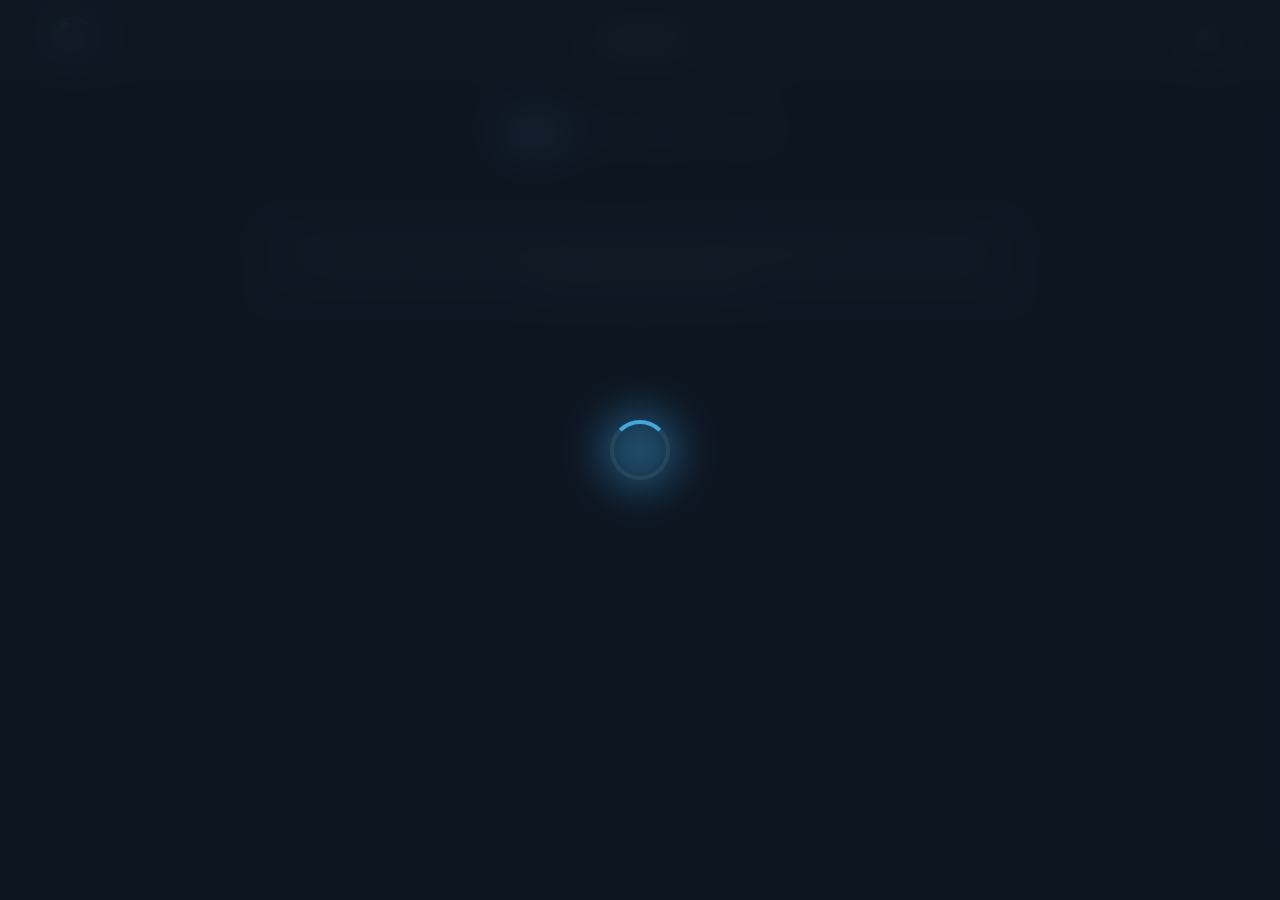
==== commit 35d2b369: "Update index.html" ====
--- a/index.html
+++ b/index.html
@@ -11,8 +11,11 @@
 </head>
 <body>
 
+<!-- GLOBAL BLUR BACKDROP (Unifikasi Layer Blur) -->
+<div id="global-backdrop" class="global-backdrop show" style="z-index: 999998;"></div>
+
 <!-- GLOBAL LOADER OVERLAY -->
-<div id="global-loader" class="global-loader glass">
+<div id="global-loader" class="global-loader">
     <div class="spinner-container">
         <div class="spinner"></div>
         <div class="spinner-glow"></div>
@@ -25,14 +28,12 @@
         <img src="https://res.cloudinary.com/dwctfnwdu/image/upload/v1772169723/azqedepxawsl4pdteld9.png" alt="Profile" class="header-profile">
         <div class="header-title">DATZON</div>
         <button class="theme-btn" id="theme-btn" aria-label="Toggle Theme">
-            <!-- Wrapper Logo Bulan -->
             <div class="icon-wrapper wrapper-moon">
                 <svg viewBox="0 0 24 24" class="anim-moon" fill="none" stroke="currentColor" stroke-width="2" stroke-linecap="round" stroke-linejoin="round">
                     <path d="M21 12.79A9 9 0 1 1 11.21 3 7 7 0 0 0 21 12.79z"></path>
                     <path d="M3 3l1 2 2 1-2 1-1 2-1-2-2-1 2-1z" fill="currentColor"/>
                 </svg>
             </div>
-            <!-- Wrapper Logo Matahari -->
             <div class="icon-wrapper wrapper-sun">
                 <svg viewBox="0 0 24 24" class="anim-sun" fill="none" stroke="currentColor" stroke-width="2" stroke-linecap="round" stroke-linejoin="round">
                     <circle cx="12" cy="12" r="5"></circle>
@@ -49,12 +50,17 @@
         </button>
     </header>
 
+    <!-- PAGE TRANSITION LOADER (Animasi Loading Teks) -->
+    <div id="page-transition-loader" class="page-transition-loader glass">
+        <span id="loading-text">Checking Data...</span>
+    </div>
+
     <!-- MAIN CONTENT -->
     <main>
         <!-- HOME PAGE -->
         <section id="page-home" class="page active">
             <div class="msg-card glass hero-text">
-  Kumpulan Aplikasi MOD yang bisa kalian download secara gratis. Terkadang ada beberapa aplikasi yang mungkin error karena belum update atau bermasalah. Gua bukan MODER ya, gua cuma mencari MOD yang berguna untuk di-share ke orang yang membutuhkan aplikasinya. Thanks all.
+                Kumpulan Aplikasi MOD yang bisa kalian download secara gratis. Terkadang ada beberapa aplikasi yang mungkin error karena belum update atau bermasalah. Gua bukan MODER ya, gua cuma mencari MOD yang berguna untuk di-share ke orang yang membutuhkan aplikasinya. Thanks all.
             </div>
 
             <div class="filter-container" id="filter-container">
@@ -146,7 +152,6 @@
                 <h2 class="modal-title" id="modal-title">Product Name</h2>
             </div>
 
-            <!-- SCROLLABLE CONTENT WRAPPER -->
             <div class="modal-scroll-wrapper">
                 <div class="modal-scroll-area" id="modal-scroll-area">
                     <div class="modal-prices" id="modal-prices"></div>
@@ -154,9 +159,8 @@
                         <p id="modal-desc"></p>
                     </div>
                 </div>
-                <!-- SHADOW & INDICATOR -->
                 <div class="scroll-shadow" id="scroll-shadow"></div>
-                <div class="scroll-indicator" id="scroll-indicator">SCROL KE BAWAH</div>
+                <div class="scroll-indicator" id="scroll-indicator">SCROLL KE BAWAH</div>
             </div>
 
             <a href="#" class="wa-btn" id="modal-wa-btn">
--- a/css/style.css
+++ b/css/style.css
@@ -0,0 +1,350 @@
+/* Import Font Quicksand dari Google Fonts */
+@import url('https://fonts.googleapis.com/css2?family=Quicksand:wght@300..700&display=swap');
+
+:root {
+    /* Dark Theme (Telegram Inspired) - Default */
+    --bg: #0e1621;
+    --header-bg: rgba(23, 33, 43, 0.85);
+    --card-bg: rgba(24, 37, 51, 0.7);
+    --card-solid: #182533;
+    --text-main: #f5f5f5;
+    --text-muted: #8a9ba8;
+    --accent: #2b5278;
+    --accent-light: #40a7e3;
+    --glass-border: rgba(255, 255, 255, 0.08);
+    --nav-bg: rgba(23, 33, 43, 0.9);
+    --shadow: 0 8px 32px rgba(0, 0, 0, 0.4);
+    --glow: 0 0 15px rgba(64, 167, 227, 0.3);
+    --modal-overlay: rgba(14, 22, 33, 0.8);
+    
+    /* Theme Dependent Text/Icons */
+    --filter-active-text: #ffffff;
+    --nav-active-icon: #ffffff;
+}
+
+[data-theme="light"] {
+    /* Light Theme */
+    --bg: #f5f5f5;
+    --header-bg: rgba(255, 255, 255, 0.85);
+    --card-bg: rgba(255, 255, 255, 0.7);
+    --card-solid: #ffffff;
+    --text-main: #222222;
+    --text-muted: #707579;
+    --accent: #e4f1f9;
+    --accent-light: #40a7e3;
+    --glass-border: rgba(0, 0, 0, 0.08);
+    --nav-bg: rgba(255, 255, 255, 0.9);
+    --shadow: 0 8px 32px rgba(0, 0, 0, 0.08);
+    --glow: 0 0 15px rgba(64, 167, 227, 0.4);
+    --modal-overlay: rgba(255, 255, 255, 0.6);
+    
+    /* Theme Dependent Text/Icons */
+    --filter-active-text: #222222;
+    --nav-active-icon: #222222;
+}
+
+* {
+    box-sizing: border-box;
+    margin: 0;
+    padding: 0;
+    -webkit-tap-highlight-color: transparent;
+}
+
+body {
+    /* Menerapkan font Quicksand secara global */
+    font-family: 'Quicksand', -apple-system, BlinkMacSystemFont, "Segoe UI", Roboto, Helvetica, Arial, sans-serif;
+    font-weight: 400; /* Default Reguler untuk SEMUA teks biasa */
+    background-color: var(--bg);
+    color: var(--text-main);
+    transition: background-color 0.4s ease, color 0.4s ease;
+    display: flex;
+    justify-content: center;
+}
+
+/* ========================================= */
+/* PENGATURAN KETEBALAN FONT (TYPOGRAPHY)    */
+/* ========================================= */
+
+/* 1. Judul Spesifik yang diminta menjadi Semibold (600) */
+.header-title,      /* Header DATZON */
+.profile-title,     /* Judul DATA HORIZON */
+.card-title,        /* Nama Apps / Products di list */
+.item-title,        /* Nama Apps / Products (alternatif class) */
+.modal-title,       /* Nama Apps / Products di dalam detail modal */
+.login-header h2 {  /* Judul di form login */
+    font-weight: 600 !important;
+}
+
+/* 2. Memastikan teks deskripsi dan teks biasa benar-benar Reguler (400) */
+p, span, div, .msg-card {
+    font-weight: 400;
+}
+
+/* Mobile App Container Constraint */
+.app-container {
+    width: 100%;
+    max-width: 480px;
+    min-height: 100vh;
+    position: relative;
+    background-color: var(--bg);
+    box-shadow: 0 0 50px rgba(0,0,0,0.5);
+    overflow-x: hidden;
+    transition: background-color 0.4s ease;
+}
+
+.msg-card.hero-text {
+  font-size: 12px;
+  line-height: 1.6;
+  opacity: 0.85;
+  white-space: normal;
+}
+
+/* ===== THEME ICON BASE ===== */
+#theme-icon {
+  transition: transform 0.35s ease, opacity 0.35s ease;
+  transform-origin: center;
+}
+
+/* ===== EXIT & ENTER ===== */
+.icon-exit {
+  transform: scale(0.5);
+  opacity: 0;
+}
+
+.icon-enter {
+  transform: scale(1);
+  opacity: 1;
+}
+
+/* ===== SUN ROTATION ===== */
+.sun-rotate {
+  animation: sunSpin 12s linear infinite;
+}
+
+@keyframes sunSpin {
+  from { transform: rotate(0deg); }
+  to   { transform: rotate(360deg); }
+}
+
+/* ===== MOON SWING ===== */
+.moon-swing {
+  animation: moonSwing 4s ease-in-out infinite;
+}
+
+@keyframes moonSwing {
+  0%   { transform: rotate(-10deg); }
+  50%  { transform: rotate(10deg); }
+  100% { transform: rotate(-10deg); }
+}
+
+.theme-btn {
+    position: relative; 
+}
+
+/* ===== WRAPPER TRANSISI (FADE IN/OUT & SCALE) ===== */
+.icon-wrapper {
+    position: absolute;
+    top: 0; left: 0; right: 0; bottom: 0;
+    display: flex;
+    align-items: center;
+    justify-content: center;
+    transition: transform 0.5s cubic-bezier(0.34, 1.56, 0.64, 1), opacity 0.5s ease;
+}
+
+.icon-wrapper svg {
+    width: 24px;
+    height: 24px;
+    transform-origin: center;
+}
+
+/* ===== ANIMASI CONTINUOUS ===== */
+.anim-sun {
+    animation: sunSpin 12s linear infinite; 
+}
+
+.anim-moon {
+    animation: moonSwing 4s ease-in-out infinite;
+}
+
+@keyframes sunSpin {
+    from { transform: rotate(0deg); }
+    to   { transform: rotate(360deg); }
+}
+
+@keyframes moonSwing {
+    0%, 100% { transform: rotate(-15deg); }
+    50%      { transform: rotate(15deg); }
+}
+
+/* ===== LOGIC TAMPILAN MODE GELAP ===== */
+[data-theme="dark"] .wrapper-moon {
+    opacity: 1;
+    transform: scale(1) rotate(0deg);
+}
+
+[data-theme="dark"] .wrapper-sun {
+    opacity: 0;
+    transform: scale(0.2) rotate(90deg);
+    pointer-events: none;
+}
+
+/* ===== LOGIC TAMPILAN MODE TERANG ===== */
+[data-theme="light"] .wrapper-sun {
+    opacity: 1;
+    transform: scale(1) rotate(0deg);
+}
+
+[data-theme="light"] .wrapper-moon {
+    opacity: 0;
+    transform: scale(0.2) rotate(-90deg); 
+    pointer-events: none;
+}
+
+/* ========================================= */
+/* DRAGGABLE FLOATING NAVIGATION INDICATOR   */
+/* ========================================= */
+
+.nav-indicator.dragging {
+    transition: width 0.3s ease, opacity 0.3s ease, transform 0.3s cubic-bezier(0.34, 1.56, 0.64, 1), box-shadow 0.3s ease !important;
+    transform: scale(1.15) translateY(-2px);
+    box-shadow: 0 6px 20px rgba(64, 167, 227, 0.4);
+}
+
+[data-theme="light"] .nav-indicator.dragging {
+    box-shadow: 0 6px 20px rgba(64, 167, 227, 0.5);
+}
+
+.nav-btn.active {
+    touch-action: none; 
+}
+
+/* ========================================= */
+/* DESKTOP LAYOUT (min-width: 768px)         */
+/* ========================================= */
+@media (min-width: 768px) {
+    body {
+        background-color: #070a0f; 
+    }
+    [data-theme="light"] body {
+        background-color: #e0e4e8;
+    }
+    
+    .app-container {
+        max-width: 1100px;
+        margin: 0 auto;
+        border-left: 1px solid var(--glass-border);
+        border-right: 1px solid var(--glass-border);
+        min-height: 100vh;
+        background-color: var(--bg);
+        box-shadow: 0 0 50px rgba(0,0,0,0.3);
+    }
+
+    .nav-indicator.dragging {
+        transform: none !important;
+        box-shadow: none !important;
+        transition: none !important;
+    }
+}
+
+/* ========================================= */
+/* DESKTOP FIXES (min-width: 1024px)         */
+/* ========================================= */
+@media (min-width: 1024px) {
+    body {
+        background-color: var(--bg) !important;
+    }
+    [data-theme="light"] body {
+        background-color: var(--bg) !important;
+    }
+    
+    .app-container {
+        max-width: 100vw !important;
+        width: 100% !important;
+        min-height: 100vh;
+        margin: 0 !important;
+        border: none !important;
+        box-shadow: none !important;
+        border-radius: 0 !important;
+    }
+
+    header {
+        max-width: 100% !important;
+        width: 100% !important;
+        left: 0 !important;
+        right: 0 !important;
+        transform: none !important; 
+        border-radius: 0 !important;
+        margin: 0 !important;
+        padding: 0 4vw !important; 
+        box-sizing: border-box !important;
+    }
+
+    body.modal-open .bottom-nav-wrapper {
+        z-index: 1 !important;
+        pointer-events: none !important;
+        filter: blur(12px) !important;
+        opacity: 0.3 !important;
+        transition: filter 0.3s ease, opacity 0.3s ease, z-index 0.3s ease;
+    }
+
+    .modal-overlay {
+        z-index: 99999 !important; 
+    }
+
+    .modal-content {
+        position: fixed !important;
+        top: 50% !important;
+        left: 50% !important;
+        transform: translate(-50%, -50%) scale(0.95) !important;
+        bottom: auto !important;
+        max-width: 600px !important;
+        width: 90% !important;
+        max-height: 80vh !important; 
+        display: flex !important;
+        flex-direction: column !important;
+        border-radius: 24px !important;
+        transition: transform 0.3s cubic-bezier(0.34, 1.56, 0.64, 1), opacity 0.3s ease !important;
+    }
+
+    .modal-overlay.show .modal-content {
+        transform: translate(-50%, -50%) scale(1) !important;
+    }
+
+    .modal-scroll-wrapper {
+        flex: 1 1 auto !important;
+        min-height: 0 !important; 
+        display: flex !important;
+        flex-direction: column !important;
+        overflow: hidden !important;
+        position: relative;
+    }
+
+    .modal-scroll-area {
+        flex: 1 1 auto !important;
+        overflow-y: auto !important;
+        height: 100% !important;
+        max-height: none !important; 
+        overscroll-behavior: contain;
+        padding-right: 18px !important; 
+        scroll-behavior: smooth;
+    }
+
+    .modal-scroll-area::-webkit-scrollbar {
+        width: 12px; 
+    }
+    .modal-scroll-area::-webkit-scrollbar-track {
+        background: rgba(255, 255, 255, 0.03); 
+        border-radius: 12px;
+        margin-top: 10px;
+        margin-bottom: 10px;
+    }
+    .modal-scroll-area::-webkit-scrollbar-thumb {
+        background-color: var(--accent-light); 
+        border-radius: 12px;
+        border: 3px solid var(--card-bg); 
+        background-clip: padding-box;
+    }
+    .modal-scroll-area::-webkit-scrollbar-thumb:hover {
+        background-color: var(--accent); 
+    }
+}
--- a/css/components.css
+++ b/css/components.css
@@ -0,0 +1,1153 @@
+/* GLASSMORPHISM UTILITY */
+.glass {
+    background: var(--card-bg);
+    backdrop-filter: blur(12px);
+    -webkit-backdrop-filter: blur(12px);
+    border: 1px solid var(--glass-border);
+    box-shadow: var(--shadow);
+}
+
+/* HEADER */
+header {
+    position: fixed;
+    top: 0;
+    width: 100%;
+    max-width: 480px;
+    height: 60px;
+    display: flex;
+    align-items: center;
+    justify-content: space-between;
+    padding: 0 16px;
+    z-index: 100;
+    background: var(--header-bg);
+    backdrop-filter: blur(15px);
+    -webkit-backdrop-filter: blur(15px);
+    border-bottom: 1px solid var(--glass-border);
+}
+
+.header-profile {
+    width: 36px;
+    height: 36px;
+    border-radius: 50%;
+    object-fit: cover;
+    border: 2px solid var(--accent-light);
+}
+
+.header-title {
+    font-size: 1.1rem;
+    font-weight: 700;
+    letter-spacing: 1px;
+}
+
+.theme-btn {
+    background: none;
+    border: none;
+    color: var(--text-main);
+    cursor: pointer;
+    display: flex;
+    align-items: center;
+    justify-content: center;
+    width: 40px;
+    height: 40px;
+    border-radius: 50%;
+    transition: transform 0.4s cubic-bezier(0.4, 0, 0.2, 1);
+}
+
+.theme-btn:active {
+    transform: scale(0.8) rotate(45deg);
+}
+
+/* MAIN CONTENT */
+main {
+    padding: 80px 16px 100px 16px;
+}
+
+.page {
+    display: none;
+    animation: fadeInSlideUp 0.5s ease forwards;
+}
+
+.page.active {
+    display: block;
+}
+
+/* IMPORTANT MESSAGE CARD */
+.msg-card {
+    border-radius: 16px;
+    padding: 16px;
+    margin-bottom: 24px;
+    line-height: 1.5;
+    font-size: 0.95rem;
+    color: var(--text-main);
+    position: relative;
+    overflow: hidden;
+    animation: fadeInSlideUp 0.6s ease forwards;
+}
+
+.msg-card::before {
+    content: '';
+    position: absolute;
+    top: 0; left: 0;
+    width: 4px; height: 100%;
+    background: var(--accent-light);
+}
+
+/* MOVING FILTER BAR */
+.filter-container {
+    overflow-x: auto;
+    white-space: nowrap;
+    margin-bottom: 24px;
+    position: relative;
+    border-radius: 20px;
+    scrollbar-width: none;
+    -webkit-overflow-scrolling: touch;
+}
+
+.filter-container::-webkit-scrollbar {
+    display: none;
+}
+
+.filter-track {
+    display: inline-flex;
+    gap: 10px;
+    padding-right: 16px;
+    width: max-content;
+}
+
+.filter-tag {
+    background: var(--card-solid);
+    border: 1px solid var(--glass-border);
+    color: var(--text-muted);
+    padding: 8px 20px;
+    border-radius: 20px;
+    font-size: 0.9rem;
+    font-weight: 600;
+    cursor: pointer;
+    transition: all 0.3s ease;
+}
+
+.filter-tag.active {
+    background: var(--accent);
+    color: var(--filter-active-text);
+    border-color: var(--accent-light);
+    box-shadow: var(--glow);
+}
+
+/* APP & PRODUCT CARDS */
+.card-list {
+    display: flex;
+    flex-direction: column;
+    gap: 16px;
+}
+
+/* Jarak khusus untuk list sosial media profile agar merapat */
+#profile-list {
+    gap: 10px; 
+}
+
+.item-card {
+    display: flex;
+    align-items: center;
+    padding: 12px;
+    border-radius: 16px;
+    cursor: pointer;
+    transition: transform 0.3s cubic-bezier(0.175, 0.885, 0.32, 1.275), box-shadow 0.3s ease;
+    position: relative;
+    overflow: hidden;
+    text-decoration: none;
+    color: var(--text-main);
+}
+
+.item-icon {
+    width: 50px;
+    height: 50px;
+    border-radius: 12px;
+    object-fit: cover;
+    margin-right: 16px;
+    background: var(--bg);
+}
+
+.item-info {
+    flex: 1;
+}
+
+.item-title {
+    font-size: 1.05rem;
+    font-weight: 600;
+    margin-bottom: 4px;
+}
+
+.item-date {
+    font-size: 0.8rem;
+    color: var(--text-muted);
+}
+
+.item-action {
+    width: 40px;
+    height: 40px;
+    border-radius: 50%;
+    background: rgba(64, 167, 227, 0.1);
+    color: var(--accent-light);
+    display: flex;
+    align-items: center;
+    justify-content: center;
+    transition: all 0.3s ease;
+}
+
+.item-card:hover .item-action {
+    background: var(--accent-light);
+    color: #fff;
+}
+
+/* PROFILE PAGE */
+.profile-header {
+    text-align: center;
+    margin-bottom: 30px;
+}
+
+.profile-avatar {
+    width: 100px;
+    height: 100px;
+    border-radius: 50%;
+    border: 3px solid var(--accent-light);
+    margin-bottom: 16px;
+    box-shadow: var(--glow);
+}
+
+.profile-title {
+    font-size: 1.5rem;
+    font-weight: 700;
+}
+
+.social-btn {
+    display: flex;
+    align-items: center;
+    justify-content: space-between;
+    gap: 12px;
+    width: 100%;
+    padding: 16px 20px;
+    border-radius: 50px !important;
+    margin-bottom: 0px;
+    background: var(--card-solid);
+    color: var(--text-main);
+    text-decoration: none;
+    font-weight: 600;
+    border: 1px solid var(--glass-border);
+    transition: all 0.3s ease;
+}
+
+/* BOTTOM NAVIGATION */
+.bottom-nav-wrapper {
+    position: fixed;
+    bottom: 18px;
+    left: 50%;
+    transform: translateX(-50%);
+    z-index: 9999;
+    pointer-events: auto;
+}
+
+.bottom-nav {
+    width: min(92vw, 300px);
+    height: 64px;
+    display: flex;
+    align-items: center;
+    justify-content: space-between;
+    padding: 0 16px;
+    border-radius: 32px;
+    background: var(--nav-bg);
+    backdrop-filter: blur(14px);
+    animation: floatIn 0.8s cubic-bezier(0.22, 1, 0.36, 1);
+    animation-fill-mode: both;
+    opacity: 1 !important;
+    visibility: visible !important;
+}
+
+.nav-indicator {
+    position: absolute;
+    height: 44px;
+    width: 72px; 
+    background: var(--accent);
+    border-radius: 22px;
+    z-index: 0;
+    transition: all 0.35s cubic-bezier(0.4, 0, 0.2, 1);
+    opacity: 0;
+}
+
+.nav-btn {
+    flex: 1;
+    display: flex;
+    align-items: center;
+    justify-content: center;
+    height: 100%;
+    background: none;
+    border: none;
+    color: var(--text-muted);
+    cursor: pointer;
+    z-index: 1;
+    transition: color 0.3s ease, flex 0.4s ease, opacity 0.4s ease;
+}
+
+.nav-btn.active {
+    color: var(--nav-active-icon);
+}
+
+.nav-btn svg {
+    width: 24px;
+    height: 24px;
+    transition: transform 0.3s ease;
+}
+
+.nav-btn.active svg {
+    transform: scale(1.15);
+}
+
+.nav-profile-img {
+    width: 26px;
+    height: 26px;
+    border-radius: 50%;
+    border: 2px solid transparent;
+    transition: border-color 0.3s;
+}
+
+.nav-btn.active .nav-profile-img {
+    border-color: var(--nav-active-icon);
+}
+
+/* SEARCH INTERACTION */
+.search-wrapper {
+    width: 40px;
+    height: 40px;
+    border-radius: 999px;
+    display: flex;
+    align-items: center;
+    justify-content: flex-start;
+    overflow: hidden;
+    background: transparent;
+    transition: flex 0.4s ease, width 0.4s ease, background 0.4s ease, padding 0.4s ease;
+    margin: 0;
+}
+
+.search-icon-btn,
+.search-close {
+    width: 40px;
+    height: 40px;
+    background: none;
+    border: none;
+    display: flex;
+    align-items: center;
+    justify-content: center;
+    flex-shrink: 0;
+    color: var(--text-muted); 
+    cursor: pointer;
+    transition: color 0.3s ease;
+}
+
+.search-icon-btn svg,
+.search-close svg {
+    width: 24px;
+    height: 24px;
+    transition: transform 0.3s ease;
+}
+
+.search-input {
+    flex: 1;
+    width: 0;
+    opacity: 0;
+    background: transparent;
+    border: none;
+    outline: none;
+    font-size: 14px;
+    color: var(--text-main);
+    pointer-events: none;
+    transition: width 0.4s ease, opacity 0.4s ease;
+    padding: 0;
+}
+
+.search-input::placeholder {
+    color: var(--text-muted);
+}
+
+.search-close {
+    width: 0;
+    opacity: 0;
+    pointer-events: none;
+    transform: scale(0.5);
+    transition: all 0.4s ease;
+}
+
+.nav-search-active .nav-btn[data-target] {
+    flex: 0;
+    width: 0;
+    opacity: 0;
+    pointer-events: none;
+    padding: 0;
+    margin: 0;
+    overflow: hidden; 
+}
+
+#main-nav.nav-search-active .search-wrapper {
+    flex: 1;
+    width: 100%;
+    background: var(--card-solid);
+    border: 1px solid var(--glass-border);
+    padding: 0 4px; 
+}
+
+#main-nav.nav-search-active .search-input {
+    width: 100%;
+    opacity: 1;
+    pointer-events: all;
+    padding: 0 8px;
+}
+
+#main-nav.nav-search-active .search-close {
+    width: 40px;
+    opacity: 1;
+    pointer-events: all;
+    transform: scale(1);
+}
+
+#main-nav.nav-search-active .search-icon-btn {
+    color: var(--nav-active-icon); 
+}
+
+.nav-search-active .nav-indicator {
+    opacity: 0 !important;
+    width: 0 !important;
+}
+
+/* PRODUCT MODAL */
+.modal-overlay {
+    position: fixed;
+    inset: 0;
+    background: var(--modal-overlay);
+    backdrop-filter: blur(8px);
+    -webkit-backdrop-filter: blur(8px);
+    z-index: 200;
+    display: flex;
+    align-items: center;
+    justify-content: center;
+    opacity: 0;
+    pointer-events: none;
+    transition: opacity 0.4s ease;
+    padding: 20px;
+}
+
+.modal-overlay.show {
+    opacity: 1;
+    pointer-events: all;
+}
+
+.modal-content {
+    width: 100%;
+    max-width: 400px;
+    border-radius: 24px;
+    padding: 24px;
+    position: relative;
+    transform: translateY(50px) scale(0.95);
+    transition: transform 0.4s cubic-bezier(0.175, 0.885, 0.32, 1.275);
+    max-height: calc(100vh - 120px); 
+    display: flex;
+    flex-direction: column;
+    color: var(--text-main);
+    overflow: hidden; 
+}
+
+.modal-overlay.show .modal-content {
+    transform: translateY(0) scale(1);
+}
+
+.modal-close {
+    position: absolute;
+    top: 16px;
+    right: 16px;
+    background: rgba(255, 255, 255, 0.1);
+    border: none;
+    width: 32px;
+    height: 32px;
+    border-radius: 50%;
+    color: var(--text-main);
+    display: flex;
+    align-items: center;
+    justify-content: center;
+    cursor: pointer;
+    transition: background 0.3s;
+    z-index: 10;
+}
+
+.modal-close:hover {
+    background: rgba(255, 255, 255, 0.2);
+}
+
+.modal-header {
+    text-align: center;
+    margin-bottom: 10px;
+    flex-shrink: 0; 
+}
+
+.modal-icon {
+    width: 80px;
+    height: 80px;
+    border-radius: 18px;
+    margin-bottom: 12px;
+    box-shadow: var(--shadow);
+    background: var(--bg);
+}
+
+.modal-title {
+    font-size: 1.4rem;
+    margin-bottom: 5px;
+}
+
+.modal-scroll-wrapper {
+    position: relative;
+    max-height: 260px; 
+    width: 100%;
+    margin-bottom: 16px;
+    border-radius: 12px;
+    border: 1px solid rgba(255,255,255,0.05);
+    background: rgba(0,0,0,0.1); 
+    overflow: hidden;
+}
+
+[data-theme="light"] .modal-scroll-wrapper {
+    background: rgba(0,0,0,0.03); 
+}
+
+.modal-scroll-area {
+    height: 100%;
+    max-height: 260px; 
+    overflow-y: auto;
+    padding: 16px;
+    padding-bottom: 50px; 
+    scrollbar-width: none; 
+}
+
+.modal-scroll-area::-webkit-scrollbar {
+    display: none; 
+}
+
+.modal-prices {
+    color: var(--accent-light);
+    font-weight: 600;
+}
+
+.modal-section {
+    margin-bottom: 16px;
+}
+
+.modal-section p {
+    font-size: 0.95rem;
+    line-height: 1.5;
+    color: var(--text-main);
+}
+
+.scroll-shadow {
+    position: absolute;
+    bottom: 0;
+    left: 0;
+    right: 0;
+    height: 60px;
+    background: linear-gradient(to bottom, transparent, var(--card-bg) 85%);
+    pointer-events: none;
+    transition: opacity 0.3s ease;
+    opacity: 0; 
+    z-index: 1;
+}
+
+.scroll-indicator {
+    position: absolute;
+    bottom: 12px;
+    left: 50%;
+    transform: translateX(-50%);
+    background: rgba(20, 20, 20, 0.85);
+    color: #fff;
+    padding: 6px 14px;
+    border-radius: 20px;
+    font-size: 0.75rem;
+    font-weight: 700;
+    letter-spacing: 0.5px;
+    border: 1px solid rgba(255,255,255,0.15);
+    pointer-events: none;
+    backdrop-filter: blur(4px);
+    -webkit-backdrop-filter: blur(4px);
+    box-shadow: 0 4px 10px rgba(0,0,0,0.4);
+    transition: opacity 0.3s ease, transform 0.3s ease;
+    z-index: 2;
+    opacity: 0; 
+    animation: bounceIndicator 2s infinite;
+}
+
+[data-theme="light"] .scroll-indicator {
+    background: rgba(255, 255, 255, 0.85);
+    color: #000;
+    border: 1px solid rgba(0,0,0,0.1);
+}
+
+.wa-btn {
+    display: flex;
+    align-items: center;
+    justify-content: center;
+    gap: 10px;
+    background: #25D366;
+    color: #fff;
+    text-decoration: none;
+    padding: 14px;
+    border-radius: 12px;
+    font-weight: bold;
+    font-size: 1.05rem;
+    margin-top: 0;
+    flex-shrink: 0;
+    box-shadow: 0 4px 15px rgba(37, 211, 102, 0.4);
+    transition: transform 0.3s;
+}
+
+.wa-btn:active {
+    transform: scale(0.96);
+}
+
+.no-results {
+    text-align: center;
+    padding: 40px 20px;
+    color: var(--text-muted);
+    display: none;
+}
+
+.dynamic-island {
+    position: fixed;
+    top: 20px;
+    left: 50%;
+    transform: translate(-50%, -150%);
+    z-index: 10000;
+    display: flex;
+    align-items: center;
+    gap: 12px;
+    padding: 8px 16px;
+    border-radius: 50px;
+    opacity: 0;
+    transition: transform 0.6s cubic-bezier(0.34, 1.56, 0.64, 1), opacity 0.4s ease;
+    pointer-events: none;
+    box-shadow: 0 10px 30px rgba(0, 0, 0, 0.3);
+}
+
+.dynamic-island.active {
+    transform: translate(-50%, 0);
+    opacity: 1;
+    pointer-events: auto;
+}
+
+.di-btn {
+    background: rgba(64, 167, 227, 0.15);
+    border: none;
+    color: var(--accent-light);
+    width: 36px;
+    height: 36px;
+    border-radius: 50%;
+    display: flex;
+    align-items: center;
+    justify-content: center;
+    cursor: pointer;
+    transition: all 0.3s ease;
+}
+
+.di-info {
+    font-size: 0.9rem;
+    font-weight: 600;
+    color: var(--text-main);
+    min-width: 80px;
+    text-align: center;
+    letter-spacing: 0.5px;
+}
+
+.di-visualizer {
+    display: flex;
+    align-items: center;
+    gap: 4px;
+    height: 18px;
+    padding-right: 8px;
+}
+
+.di-visualizer .bar {
+    width: 3px;
+    background: var(--accent-light);
+    border-radius: 3px;
+    animation: audioBar 0.8s ease-in-out infinite alternate;
+}
+
+.di-visualizer .bar:nth-child(1) { height: 30%; animation-delay: 0.0s; }
+.di-visualizer .bar:nth-child(2) { height: 100%; animation-delay: 0.2s; }
+.di-visualizer .bar:nth-child(3) { height: 60%; animation-delay: 0.4s; }
+.di-visualizer .bar:nth-child(4) { height: 80%; animation-delay: 0.1s; }
+
+.di-visualizer.paused .bar {
+    animation-play-state: paused;
+    height: 4px !important;
+    transition: height 0.3s ease;
+}
+
+/* ========================================= */
+/* GLOBAL LOADER & STAGGER ANIMATIONS        */
+/* ========================================= */
+
+.global-loader {
+    position: fixed;
+    inset: 0;
+    z-index: 999999;
+    display: flex;
+    align-items: center;
+    justify-content: center;
+    background: rgba(14, 22, 33, 0.85);
+    backdrop-filter: blur(20px);
+    -webkit-backdrop-filter: blur(20px);
+    transition: opacity 0.7s cubic-bezier(0.4, 0, 0.2, 1), visibility 0.7s;
+}
+
+[data-theme="light"] .global-loader {
+    background: rgba(245, 245, 245, 0.85);
+}
+
+.global-loader.hidden {
+    opacity: 0;
+    visibility: hidden;
+    pointer-events: none;
+}
+
+.spinner-container {
+    position: relative;
+    width: 60px;
+    height: 60px;
+}
+
+.spinner {
+    position: absolute;
+    inset: 0;
+    border: 4px solid var(--glass-border);
+    border-top: 4px solid var(--accent-light);
+    border-radius: 50%;
+    animation: spin 1s cubic-bezier(0.6, 0.2, 0.4, 0.8) infinite;
+}
+
+.spinner-glow {
+    position: absolute;
+    inset: -10px;
+    background: var(--accent-light);
+    border-radius: 50%;
+    filter: blur(20px);
+    opacity: 0.4;
+    animation: pulseGlow 2s ease-in-out infinite alternate;
+}
+
+/* CSS Loader "Checking Data..." */
+.checking-loader {
+    display: none;
+    text-align: center;
+    font-weight: 700;
+    font-size: 1.1rem;
+    color: var(--accent-light);
+    padding: 30px;
+    letter-spacing: 1px;
+}
+
+/* ----------------------------------------- */
+/* LAZY RENDER (INTERSECTION OBSERVER) LOGIC */
+/* ----------------------------------------- */
+
+.stagger-card {
+    /* Optimasi tingkat tinggi: Browser nggak nge-render yang diluar viewport */
+    content-visibility: auto;
+    contain-intrinsic-size: 80px; 
+
+    /* Kondisi awal saat keluar layar: sembunyi & turun sedikit */
+    opacity: 0;
+    transform: translateY(30px) scale(0.95);
+    transition: opacity 0.4s cubic-bezier(0.34, 1.56, 0.64, 1), transform 0.4s cubic-bezier(0.34, 1.56, 0.64, 1), box-shadow 0.3s ease, border-color 0.3s ease;
+    will-change: opacity, transform;
+}
+
+/* Saat elemen masuk layar (in-view) */
+.stagger-card.in-view {
+    opacity: 1;
+    transform: translateY(0) scale(1);
+}
+
+/* Memastikan hover efek tetap berfungsi untuk Apps/Products jika elemen in-view */
+.item-card.stagger-card.in-view:hover, 
+.item-card.stagger-card.in-view:active {
+    transform: translateY(-4px) scale(1.02);
+    box-shadow: var(--glow);
+    border-color: var(--accent-light);
+}
+
+/* Memastikan hover efek tetap berfungsi untuk Profile Socials jika elemen in-view */
+.social-btn.stagger-card.in-view:hover {
+    transform: scale(1.02);
+    box-shadow: var(--glow);
+    border-color: var(--accent-light);
+}
+
+/* Keyframes */
+@keyframes fadeInSlideUp {
+    from { opacity: 0; transform: translateY(20px); }
+    to { opacity: 1; transform: translateY(0); }
+}
+
+@keyframes floatIn {
+    0% { transform: translateY(40px); opacity: 0; }
+    60% { transform: translateY(-6px); opacity: 1; }
+    80% { transform: translateY(4px); }
+    100% { transform: translateY(0); opacity: 1; }
+}
+
+@keyframes audioBar {
+    0% { height: 20%; }
+    100% { height: 100%; }
+}
+
+@keyframes spin {
+    0% { transform: rotate(0deg); }
+    100% { transform: rotate(360deg); }
+}
+
+@keyframes pulseGlow {
+    0% { opacity: 0.2; transform: scale(0.8); }
+    100% { opacity: 0.5; transform: scale(1.1); }
+}
+
+@keyframes bounceIndicator {
+    0%, 20%, 50%, 80%, 100% { transform: translateX(-50%) translateY(0); }
+    40% { transform: translateX(-50%) translateY(-4px); }
+    60% { transform: translateX(-50%) translateY(-2px); }
+}
+
+/* ========================================= */
+/* ADMIN LOGIN MODAL STYLES (PURE CSS)       */
+/* ========================================= */
+.login-modal-overlay {
+    position: fixed;
+    inset: 0;
+    background: rgba(0, 0, 0, 0.8);
+    backdrop-filter: blur(4px);
+    -webkit-backdrop-filter: blur(4px);
+    z-index: 99999;
+    display: flex;
+    align-items: center;
+    justify-content: center;
+    opacity: 0;
+    pointer-events: none;
+    transition: opacity 0.3s ease;
+    padding: 20px;
+}
+
+.login-modal-overlay.show {
+    opacity: 1;
+    pointer-events: all;
+}
+
+.login-box {
+    background: #15181e;
+    border: 1px solid #2d3748;
+    width: 100%;
+    max-width: 400px;
+    padding: 32px;
+    border-radius: 24px;
+    box-shadow: 0 25px 50px -12px rgba(0, 0, 0, 0.5);
+    position: relative;
+    color: #fff;
+    font-family: -apple-system, BlinkMacSystemFont, "Segoe UI", Roboto, Helvetica, Arial, sans-serif;
+}
+
+.login-box.scale-in {
+    animation: scaleIn 0.3s ease-out forwards;
+}
+
+.login-box.fade-out {
+    animation: fadeOut 0.3s ease-out forwards;
+}
+
+.login-box.shake {
+    animation: shake 0.5s cubic-bezier(.36,.07,.19,.97) both;
+}
+
+@keyframes scaleIn {
+    from { opacity: 0; transform: scale(0.9); }
+    to { opacity: 1; transform: scale(1); }
+}
+
+@keyframes fadeOut {
+    from { opacity: 1; transform: scale(1); }
+    to { opacity: 0; transform: scale(0.9); }
+}
+
+@keyframes shake {
+    10%, 90% { transform: translate3d(-1px, 0, 0); }
+    20%, 80% { transform: translate3d(2px, 0, 0); }
+    30%, 50%, 70% { transform: translate3d(-4px, 0, 0); }
+    40%, 60% { transform: translate3d(4px, 0, 0); }
+}
+
+.login-header {
+    text-align: center;
+    margin-bottom: 32px;
+}
+
+.login-header h2 {
+    font-size: 1.5rem;
+    font-weight: 700;
+    letter-spacing: 2px;
+    margin-bottom: 8px;
+}
+
+.login-header h2 span {
+    color: #3b82f6;
+}
+
+.login-header p {
+    color: #9ca3af;
+    font-size: 0.875rem;
+}
+
+.input-group {
+    margin-bottom: 24px;
+    position: relative;
+}
+
+.input-group label {
+    display: block;
+    font-size: 0.875rem;
+    font-weight: 500;
+    color: #9ca3af;
+    margin-bottom: 8px;
+}
+
+.input-group input {
+    width: 100%;
+    background: #1a1d24;
+    border: 1px solid #374151;
+    color: #fff;
+    padding: 12px 48px 12px 16px;
+    border-radius: 12px;
+    font-size: 1rem;
+    outline: none;
+    transition: all 0.2s;
+}
+
+.input-group input:focus {
+    border-color: #3b82f6;
+    box-shadow: 0 0 0 2px rgba(59, 130, 246, 0.2);
+}
+
+.eye-btn {
+    position: absolute;
+    right: 16px;
+    top: 36px;
+    background: none;
+    border: none;
+    color: #9ca3af;
+    cursor: pointer;
+    display: flex;
+    align-items: center;
+    justify-content: center;
+    transition: color 0.2s;
+}
+
+.eye-btn:hover {
+    color: #fff;
+}
+
+.login-submit-btn {
+    width: 100%;
+    background: #2563eb;
+    color: #fff;
+    font-weight: 600;
+    padding: 12px;
+    border-radius: 12px;
+    border: none;
+    font-size: 1rem;
+    cursor: pointer;
+    transition: all 0.2s;
+    box-shadow: 0 10px 15px -3px rgba(37, 99, 235, 0.3);
+}
+
+.login-submit-btn:hover {
+    background: #1d4ed8;
+}
+
+.login-submit-btn:active {
+    transform: scale(0.98);
+}
+
+/* ========================================= */
+/* DESKTOP LAYOUT OVERRIDES (min-width: 768px)*/
+/* ========================================= */
+@media (min-width: 768px) {
+    header {
+        max-width: 1100px;
+        left: 50%;
+        transform: translateX(-50%);
+        height: 80px;
+        padding: 0 40px;
+    }
+
+    .header-profile {
+        width: 44px;
+        height: 44px;
+    }
+
+    .header-title {
+        font-size: 1.3rem;
+    }
+
+    .bottom-nav-wrapper {
+        top: 100px !important; 
+        bottom: auto !important;
+        max-width: 320px !important; 
+        width: 100%;
+    }
+
+    .bottom-nav {
+        width: 100%;
+        height: 64px !important;
+        max-width: 320px !important;
+        border-radius: 32px !important;
+        padding: 0 16px;
+        animation: desktopFadeIn 0.8s ease forwards !important;
+    }
+
+    @keyframes desktopFadeIn {
+        from { opacity: 0; transform: translateY(-15px); }
+        to { opacity: 1; transform: translateY(0); }
+    }
+
+    .nav-indicator {
+        display: block !important;
+        top: 10px !important; 
+        height: 44px !important;
+        border-radius: 22px !important;
+        opacity: 1; 
+    }
+
+    .nav-indicator.dragging {
+        transform: scale(1.15) translateY(-2px) !important;
+        box-shadow: 0 6px 20px rgba(64, 167, 227, 0.4) !important;
+        transition: width 0.3s ease, opacity 0.3s ease, transform 0.3s cubic-bezier(0.34, 1.56, 0.64, 1), box-shadow 0.3s ease !important;
+    }
+
+    [data-theme="light"] .nav-indicator.dragging {
+        box-shadow: 0 6px 20px rgba(64, 167, 227, 0.5) !important;
+    }
+
+    .nav-btn {
+        background: transparent !important;
+        border-radius: 20px !important;
+        margin: 0 !important;
+        box-shadow: none !important;
+        transition: all 0.3s ease;
+        z-index: 1; 
+    }
+
+    .nav-btn:hover {
+        background: rgba(128, 128, 128, 0.1) !important;
+    }
+
+    .nav-btn.active {
+        background: transparent !important;
+        color: var(--nav-active-icon) !important;
+        box-shadow: none !important;
+        transform: none !important;
+    }
+
+    #main-nav.nav-search-active .search-wrapper {
+        margin: 0 8px; 
+    }
+
+    main {
+        padding: 180px 40px 60px 40px; 
+    }
+
+    .card-list {
+        display: grid;
+        grid-template-columns: repeat(auto-fill, minmax(320px, 1fr));
+        gap: 20px;
+        flex-direction: unset;
+    }
+
+    #profile-list {
+        grid-template-columns: repeat(auto-fill, minmax(280px, 1fr));
+        justify-content: center;
+    }
+
+    .duplicate-tag {
+        display: none !important;
+    }
+
+    .filter-container {
+        display: flex;
+        justify-content: center;
+        overflow: visible; 
+        margin-bottom: 32px;
+    }
+
+    .filter-container::-webkit-scrollbar {
+        display: none !important; 
+    }
+
+    .filter-track {
+        display: flex;
+        justify-content: center;
+        flex-wrap: wrap; 
+        width: 100%;
+        padding: 0;
+        gap: 12px;
+    }
+
+    .filter-tag {
+        font-size: 0.95rem; 
+        padding: 10px 24px;
+    }
+
+    .msg-card {
+        font-size: 1.1rem;
+        padding: 32px;
+        text-align: center;
+        max-width: 800px;
+        margin: 0 auto 32px auto;
+        border-radius: 20px;
+    }
+
+    .msg-card::before {
+        display: none; 
+    }
+
+    .modal-content {
+        max-width: 500px;
+        padding: 40px;
+        border-radius: 32px;
+    }
+
+    .modal-icon {
+        width: 120px;
+        height: 120px;
+    }
+
+    .modal-title {
+        font-size: 1.6rem;
+    }
+
+    .modal-scroll-wrapper, 
+    .modal-scroll-area {
+        max-height: 400px;
+    }
+
+    .modal-scroll-area {
+        padding: 24px;
+    }
+
+    .login-box {
+        max-width: 450px;
+        padding: 48px;
+    }
+
+    .login-header h2 {
+        font-size: 1.8rem;
+    }
+}
